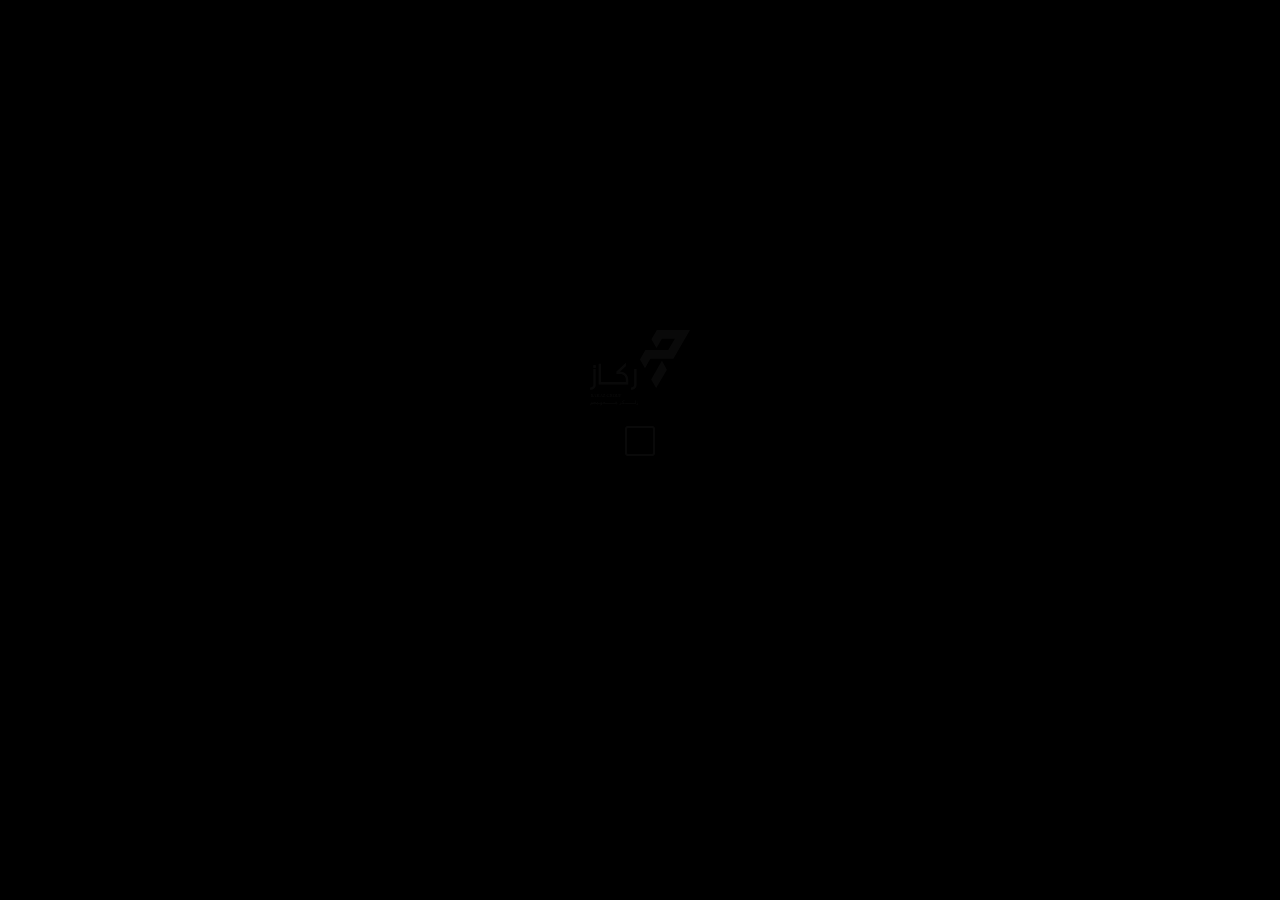
==== index.html @ b6ea2679 "initial commit" ====
<!DOCTYPE html>
<!--[if lt IE 7]>      <html class="no-js lt-ie9 lt-ie8 lt-ie7" lang=""> <![endif]-->
<!--[if IE 7]>         <html class="no-js lt-ie9 lt-ie8" lang=""> <![endif]-->
<!--[if IE 8]>         <html class="no-js lt-ie9" lang=""> <![endif]-->
<!--[if gt IE 8]><!--> <html class="no-js" lang="en"> <!--<![endif]-->
<head>
    <meta charset="UTF-8"/>
    <meta name="viewport" content="width=device-width, initial-scale=1">
    <meta name="author" content="Art Sound Group">
	
	<meta http-equiv='cache-control' content='no-cache'>
	<meta http-equiv='expires' content='0'>
	<meta http-equiv='pragma' content='no-cache'>
	
	<!--Title-->
    <title>Rakaz Trading</title>
	
	<!--Seo Tags-->
	<meta name="description" content=" Rakaz Trading Company has been operating since 2018 in Jeddah, its
    considered a historical extension of Hassan Hadi Trading and Contracting
    Company, which was established in 1970 and is classified as a first class
    in the governmental contractors classification agency." />
	<meta name="keywords" content="Rakaz Trading"/>
	<meta name="robots" content=""> 

	<!--Favicon-->
	<link rel="shortcut icon" href="img/logo/favicon.png" type="image/x-icon">
	
	<!-- Apple Icon -->
    <link rel="apple-touch-icon" href="img/apple-touch-icon.png">
		
	<!--Fonts-->
	<link href="https://fonts.googleapis.com/css?family=Poppins" rel="stylesheet">
	<link rel="stylesheet" href="https://cdnjs.cloudflare.com/ajax/libs/font-awesome/5.15.1/css/all.min.css" />
	
	<!--General Style-->
	<link rel="stylesheet" href="bootstrap/css/bootstrap.css" type="text/css">
    <link rel="stylesheet" href="css/magnific-popup.css" type="text/css">
    <link rel="stylesheet" href="css/trackpad-scroll-emulator.css" type="text/css">
    <link rel="stylesheet" href="css/style.css" type="text/css">
	<link rel="stylesheet" href="css/vegas.min.css" type="text/css">
	<link rel="stylesheet" href="css/mailform.css" type="text/css">
	
	<!--Color Style-->
	<link rel="stylesheet" href="css/colors/blue.css" type="text/css">
	
</head>

<body>

<!-- Loading -->
	<div id="preload">
		<div id="preload-content">
			<div class="preload-spinner">
			<div class="loading-logo-wraper">
			<img src="rakaz-logo-white.svg" alt="Rakaz Logo">
			</div>
				<div class="tp-loader spinner"></div>
			</div>
		</div>
	</div>

<!-- Content -->	
<div id="outer-wrapper" class="animate translate-z-in">
    <div id="inner-wrapper">
        <div id="table-wrapper">
            <div class="container center">
                <div id="row-content">
                    <div id="content-wrapper">
                        <div id="content" class="animate animation-time-2s ">
						  <!-- Logo -->
						  <header><img src="rakaz-logo-white.svg" style="" class="animate fade-in animation-time-1s" alt="Rakaz Logo"></header>
                            <h1 class="animate fade-in animation-time-1s">Leave your project on us</h1>
							<p class="animate fade-in animation-time-1s p-w-r">Rakaz Trading Company has been operating since 2018 in Jeddah, its
                                considered a historical extension of Hassan Hadi Trading and Contracting
                                Company, which was established in ...</p>	

                            <!-- <a href="#modal-subscribe" class="button bordered animate margin-10" data-toggle="modal" data-target="#modal-subscribe"><span>Subscribe  &nbsp;<i class="fa fa-paper-plane" aria-hidden="true"> </i> </span></a>							
							--><a href="#about-us" class="button open-side-panel animate fade-in animation-time-1s" style="margin-top: 15px;"><span>READ MORE</span></a>
                        	
						</div>
                        <div class="row animate fade-in animation-time-1s main-row">
                            <div class="col-md-3 col-sm-6">
                                <a href="https://brund.run" target="blank_">
                                    <img src="/img/logo/brund_logo_colored.png" class="logo_"/>
                                </a> 
                            </div>
                            <div class="col-md-3 col-sm-6">
                                <a href="http://richieidd.com/" target="blank_">
                                    <img src="/img/logo/richieIDD_Logo_colored.png" class="logo_"/>
                                </a>
                                
                            </div>
                            <div class="col-md-3 col-sm-6">
                                <a href="http://meuble-elchark.com/" target="blank_">
                                    <img src="/img/logo/mec_Logo_colored.png" class="logo_"/>
                                </a>
                                
                            </div>
                            <div class="col-md-3 col-sm-6">
                                <a href="https://mystery-consult.com" target="blank_">
                                    <img src="/img/logo/msm_logo_colored.png" class="logo_"/>
                                </a>
                            </div>
                        </div>
                    </div>
                </div>
                <div id="row-footer">
                    <footer>
						<!-- Social Icons -->
                        <div class="social">
                            <a href="mailto:info@rakaztrading.com"><span class="fade-in" title="Email"><i class="fas fa-envelope"></i></span></a>
							<a href="https://wa.me/966545488488"><span class="fade-in" title="Facebook"><i class="fab fa-whatsapp"></i></span></a>
                            <a href="tel:+966 545 488 488"><span class="fade-in" title="Twitter"><i class="fas fa-mobile"></i></span></a>
                        </div>
                    </footer>
                </div>
            </div>
        </div>

		<!-- Background -->
        <div class="background-wrapper overlay ">
             <div class="bg-transfer opacity-50"></div>
			 <canvas id="star" class="star layer"></canvas>
        </div>
    </div>
</div>
<!-- Subscribe -->
<div class="modal fade" id="modal-subscribe">
    <div class="modal-dialog">
        <div class="modal-content">
            <div class="modal-header">
                <button type="button" class="close" data-dismiss="modal" aria-label="Close"><span aria-hidden="true">&times;</span></button>
                <h2 id="modal-subscribe-label">Subscribe</h2>
				<p>
				Enter your email address to get notified when site is ready
                </p>
            </div>
            <div class="modal-body">
                <div class="contactForm">
					<form action="bat/subscribe.php" method="post" class="mailform row">
						<fieldset>
							<div class="cf_response"></div>
	
							<div class="col-md-8 col-sm-8">
								<label> 
									<input type="text" name="email" id="cf_email" placeholder="Your E-mail" value="" tabindex="1" required> 
								</label>
							</div> 
			
							<div class="col-md-4 col-sm-4 text-center">
								<button class="button rounded" type="submit">Subscribe</button>
							</div>
							
							<!-- ReCaptcha Code -->

							<!-- End ReCaptcha -->
						</fieldset>
					</form>
				</div>
            </div>
        </div>
    </div>
</div>

<!--Side Panel About-->
<div class="side-panel" id="about-us">
    <div class="close-panel right"><i class="fa fa-times"></i></div>
    <div class="wrapper">
        <div class="tse-scrollable">
            <div class="tse-content">
                <div class="wrapper">
                    <div class="container">
                         <section>
						<!--About Us Section-->
						<h2>About Us</h2>
                            <p class="text">
                                Rakaz Trading Company has been operating since 2018 in Jeddah, its
                                considered a historical extension of Hassan Hadi Trading and Contracting
                                Company, which was established in 1970 and is classified as a first class
                                in the governmental contractors classification agency.<br><br>
                                The largest expansion of the company's business was in 2019 in the arab
                                world ( Riyadh - Jazan - Dubai - Cairo ). Where the company went to provide advisory and executive services in the field of management and operation based on two sectors the operating system and accelerate the
                                growth of brands through management and development.
                            </p>
                        </section>

                        <!-- Companies & Teams -->
						<section>
                            <h2>Companies & Teams</h2>
						</section>
						<section>
                            <div class="row">
							
                                <div class="col-md-6 col-sm-6">
                                    <div class="person">
                                        <div class="image"><div class="bg-transfer"><img src="/img/logo/brund_logo_colored.png" alt="" ></div></div>
										<figure><a href="https://drive.google.com/uc?export=download&id=1qbI9V0j1O1ArYu_M4ldSqhBDMSiEIfKb" class="icons_"><i class="fas fa-file-download"></i> Download </a></figure>
                                        <figure><a href="https://brund.run" class="icons_"><i class="fas fa-external-link-alt"></i> Visit Brund</a></figure>
                                    </div>
									
                                </div>

                                <div class="col-md-6 col-sm-6">
                                    <div class="person">
                                        <div class="image"><div class="bg-transfer"><img src="/img/logo/richieIDD_Logo_colored.png" alt=""></div></div>
										<figure><a href="https://drive.google.com/uc?export=download&id=1_WD1J9jH9eActYckG-bXJveqZ4iClBFY" class="icons_"><i class="fas fa-file-download"></i> Download </a></figure>
                                        <figure><a href="http://richieidd.com/" class="icons_"><i class="fas fa-external-link-alt"></i> Visit Richie IDD</a></figure>
                                    </div>
									
                                </div>

                                <div class="col-md-6 col-sm-6">
                                    <div class="person">
                                        <div class="image"><div class="bg-transfer"><img src="/img/logo/mec_Logo_colored.png" alt=""></div></div>
										<figure><a href="https://drive.google.com/uc?export=download&id=1Wp68BDsSdRtWx6PfL4hNJGiotBnNcMwJ" class="icons_"><i class="fas fa-file-download"></i> Download </a></figure>
                                        <figure><a href="https://drive.google.com/file/d/1Wp68BDsSdRtWx6PfL4hNJGiotBnNcMwJ/view?usp=sharing" class="icons_"><i class="fas fa-external-link-alt"></i> Visit Meuble El Chark</a></figure>
                                    </div>
									
                                </div>
                                
                                <div class="col-md-6 col-sm-6">
                                    <div class="person">
                                        <div class="image"><div class="bg-transfer"><img src="/img/logo/msm_logo_colored.png" alt=""></div></div>
										<figure><a href="https://drive.google.com/uc?export=download&id=1mTZYVOaCWDkhYRVmIGL41OcS_pBam0CV" class="icons_"><i class="fas fa-file-download"></i> Download </a></figure>
                                        <figure><a href="https://mystery-consult.com" class="icons_"><i class="fas fa-external-link-alt"></i> Visit Mystery</a></figure>
                                    </div>
									
                                </div>
                            </div>
                        </section>

						<!--Portfolio Section-->
						<section style="text-align: center;">
						    <span>Copyright © 2020 rakaztrading.com</span>
                        </section>
                    </div>
                </div>
            </div>
        </div>
    </div>
</div>


<div class="backdrop"></div>

<!--Java Scripts-->
<script type="text/javascript" src="js/jquery-2.2.4.min.js"></script>
<script type="text/javascript" src="bootstrap/js/bootstrap.min.js"></script>
<script type="text/javascript" src="js/jquery.plugin.min.js"></script>
<script type="text/javascript" src="js/custom.js"></script>
<script type="text/javascript" src="js/star.js"></script>

	
</body>
</html>
---- css/trackpad-scroll-emulator.css ----
/**
 * TrackpadScrollEmulator
 * Author: Jonathan Nicol @f6design
 * https://github.com/jnicol/trackpad-scroll-emulator
 */
 
 .tse-scrollable {
  position: relative;
  width: 200px; /* Default value. Overwite this if you want. */
  height: 300px; /* Default value. Overwite this if you want. */
  overflow: hidden;
  }
  .tse-scrollable .tse-scroll-content {
    overflow: hidden;
    overflow-y: scroll;
    }
    /* No longer using ::scrollbar too, since it breaks Chrome 25 */
    .tse-scrollable .tse-scroll-content::-webkit-scrollbar {
      width: 0;
      height: 0;
      }
.tse-scrollbar {
  z-index: 99;
  position: absolute;
  top: 0;
  right: 0;
  bottom: 0;
  width: 11px;
  }
  .tse-scrollbar .drag-handle {
    position: absolute;
    right: 2px;
    -webkit-border-radius: 7px;
    -moz-border-radius: 7px;
    border-radius: 7px;
    min-height: 10px;
    width: 7px;
    opacity: 0;
    -webkit-transition: opacity 0.2s linear;
    -moz-transition: opacity 0.2s linear;
    -o-transition: opacity 0.2s linear;
    -ms-transition: opacity 0.2s linear;
    transition: opacity 0.2s linear;
    background: #6c6e71;
    -webkit-background-clip: padding-box;
    -moz-background-clip: padding;
    }
  .tse-scrollbar:hover .drag-handle {
    /* When hovered, remove all transitions from drag handle */
    opacity: 0.7;
    -webkit-transition: opacity 0 linear;
    -moz-transition: opacity 0 linear;
    -o-transition: opacity 0 linear;
    -ms-transition: opacity 0 linear;
    transition: opacity 0 linear;
    }
    .tse-scrollbar .drag-handle.visible {
      opacity: 0.7;
      }
/* Used when testing the scrollbar width */
/* No longer using ::scrollbar too, since it breaks Chrome 25 */
.scrollbar-width-tester::-webkit-scrollbar {
  width: 0;
  height: 0;
}
/* Horizontal scroller */
.tse-scrollable.horizontal .tse-scroll-content {
  overflow-x: scroll;
  overflow-y: hidden;
  }
  .tse-scrollable.horizontal .tse-scroll-content::-webkit-scrollbar,
  .tse-scrollable.horizontal .tse-scroll-content::scrollbar {
    width: auto;
    height: 0;
    }
.tse-scrollable.horizontal .tse-scrollbar {
  top: auto;
  left: 0;
  width: auto;
  height: 11px;
  }
  .tse-scrollable.horizontal .tse-scrollbar .drag-handle {
    right: auto;
    top: 2px;
    height: 7px;
    min-height: 0;
    min-width: 10px;
    width: auto;
    }
---- css/style.css ----
/* 1. Elements */
body, html {
  height: 100%;
  font-family: 'Poppins', sans-serif;
  font-size: 13px;
  overflow: hidden;
  position: relative;
  color: #fff;
  background-color: #16181E;
}

a {
  -moz-transition: 0.5s ease;
  -webkit-transition: 0.5s ease;
  transition: 0.5s ease;
  outline: none !important;
  color: #fff;
}
a:hover, a:focus, a:active {
  color: #fff;
  text-decoration: none;
}
a.icon i {
  margin-right: 6px;
  margin-left: 6px;
}

h1 {
  font-size: 50px;
  font-weight: 700;
}

h2 {
  font-size: 36px;
  font-weight: 700;
  text-transform: uppercase;
  margin-bottom: 20px;
}

h3 {
  margin-bottom: 25px;
  margin-top: 10px;
}

h4 {
  font-size: 16px;
}

p {
  opacity: 0.8;
  line-height: 20px;
}

img {
  max-width: 100%;
}

/* 2. Preload */
#preload {
	background: #000;
	height: 100%;
	left: 0;
	position: fixed;
	top: 0;	
	width: 100%;
	z-index: 998;
}

#preload-content {
	height: 100px;
	left: 50%;
	margin-left: -50px;
	margin-top: -50px;
	position: absolute;
	top: 40%;
	width: 100px;
	z-index: 999;
}

.preload-spinner {
	margin: 0 auto 14px;
	text-align: center;
}

.loading-logo-wraper
{
	width:100px;
	margin:0 auto;
	margin-bottom:20px;
	margin-top:20px
}

.loading-logo-wraper img
{
	width:100%
}

.tp-loader
{
	z-index:10000;
	position:relative
}

.tp-loader.spinner
{
	width:30px;
	height:30px;
	margin:0 auto;
	margin-bottom:10px;
	border:2px solid #fff;
	box-shadow:0 0 20px 0 rgba(0,0,0,.15);
	-webkit-box-shadow:0 0 20px 0 rgba(0,0,0,.15);
	-webkit-animation:tp-rotateplane .8s infinite ease-in-out;
	animation:tp-rotateplane .8s infinite ease-in-out;
	border-radius:3px;-moz-border-radius:3px;
	-webkit-border-radius:3px
}

@-webkit-keyframes tp-rotateplane
{
50%
{
	-webkit-transform:rotate(180deg)
}

100%
{
	-webkit-transform:rotate(180deg)
}
}

@keyframes tp-rotateplane
{
0%
{
transform:rotate(0deg);
	-webkit-transform:rotate(0deg)
}

50%
{
	transform:rotate(180.1deg);
	-webkit-transform:rotate(180.1deg)
}

100%
{
	transform:rotate(180.1deg);
	-webkit-transform:rotate(180.1deg)
}
}


/* 3. Structure */
.background-wrapper {
  position: absolute;
  top: 0;
  left: 0;
  width: 100%;
  height: 100%;
  z-index: 0;
  overflow: hidden;
}
.background-wrapper img {
  width: 100%;
  height: auto;
  z-index: -1;
}
.background-wrapper .map {
  height: 100%;
}
.background-wrapper .background-color {
  position: absolute;
  top: 0;
  left: 0;
  width: 100%;
  height: 100%;
  z-index: -2;
}
.background-wrapper .background-color.background-color-#fff {
  background-color: #fff;
}
.background-wrapper .background-color.background-color-black {
  background-color: black;
}

.bg-transfer {
  background-size: cover;
  background-position: center center;
  position: absolute;
  top: 0;
  left: 0;
  height: 100%;
  overflow: hidden;
  z-index: -1;
  width: 100%;
}
.bg-transfer img {
  display: none !important;
}
.bg-transfer.bg-fixed {
  background-attachment: fixed;
  background-size: 100%;
  background-position: top center;
}

.center {
  text-align: center;
}

.note {
  opacity: 0.4;
  font-size: 12px;
  margin: 8px 0;
}

.shadow {
  -moz-box-shadow: 0px 1px 10px rgba(0, 0, 0, 0.07);
  -webkit-box-shadow: 0px 1px 10px rgba(0, 0, 0, 0.07);
  box-shadow: 0px 1px 10px rgba(0, 0, 0, 0.07);
}

.opacity-90 {
  opacity: 0.9;
}

.opacity-80 {
  opacity: 0.8;
}

.opacity-70 {
  opacity: 0.7;
}

.opacity-60 {
  opacity: 0.6;
}

.opacity-50 {
  opacity: 0.5;
}

.opacity-40 {
  opacity: 0.4;
}

.opacity-30 {
  opacity: 0.3;
}

.opacity-20 {
  opacity: 0.2;
}

.opacity-19 {
  opacity: 0.19;
}

.opacity-18 {
  opacity: 0.18;
}

.opacity-17 {
  opacity: 0.17;
}

.opacity-16 {
  opacity: 0.16;
}

.opacity-15 {
  opacity: 0.15;
}

.opacity-14 {
  opacity: 0.14;
}

.opacity-13 {
  opacity: 0.13;
}

.opacity-12 {
  opacity: 0.12;
}

.opacity-11 {
  opacity: 0.11;
}

.opacity-10 {
  opacity: 0.1;
}

.opacity-9 {
  opacity: 0.09;
}

.opacity-8 {
  opacity: 0.08;
}

.opacity-7 {
  opacity: 0.07;
}

.opacity-6 {
  opacity: 0.06;
}

.opacity-5 {
  opacity: 0.05;
}

.opacity-4 {
  opacity: 0.04;
}

.opacity-3 {
  opacity: 0.03;
}

.opacity-2 {
  opacity: 0.02;
}

.opacity-1 {
  opacity: 0.01;
}

.opacity-0 {
  opacity: 0;
}

.text-align-left {
  text-align: left;
}

.text-align-right {
  text-align: right;
}

.underline {
  text-decoration: underline;
}

.width-10 {
  width: 10%;
}

.width-20 {
  width: 20%;
}

.width-25 {
  width: 25%;
}

.width-30 {
  width: 30%;
}

.width-33 {
  width: 33%;
}

.width-40 {
  width: 40%;
}

.width-50 {
  width: 50%;
}

.width-60 {
  width: 60%;
}

.width-70 {
  width: 70%;
}

.width-80 {
  width: 80%;
}

.width-90 {
  width: 90%;
}

.width-100 {
  width: 100%;
}

.height-10 {
  height: 10%;
}

.height-20 {
  height: 20%;
}

.height-30 {
  height: 30%;
}

.height-40 {
  height: 40%;
}

.height-50 {
  height: 50%;
}

.height-60 {
  height: 60%;
}

.height-70 {
  height: 70%;
}

.height-80 {
  height: 80%;
}

.height-90 {
  height: 90%;
}

.height-100 {
  height: 100%;
}

.height-200px {
  height: 200px !important;
}

.height-250px {
  height: 250px !important;
}

.height-300px {
  height: 300px !important;
}

.height-350px {
  height: 350px !important;
}

.height-400px {
  height: 400px !important;
}

.height-450px {
  height: 450px !important;
}

.height-500px {
  height: 500px !important;
}

.height-550px {
  height: 550px !important;
}

.height-600px {
  height: 600px !important;
}

.height-650px {
  height: 650px !important;
}

.height-700px {
  height: 700px !important;
}

.height-750px {
  height: 750px !important;
}

.height-800px {
  height: 800px !important;
}

.height-850px {
  height: 850px !important;
}

.height-900px {
  height: 900px !important;
}

.height-950px {
  height: 950px !important;
}

.height-1000px {
  height: 1000px !important;
}

.space {
  height: 60px;
}

.margin-10 {
  margin: 10px;
} 

.vertical-aligned-wrapper {
  display: table;
  height: 100%;
}
.vertical-aligned-wrapper .vertical-aligned-element {
  display: table-cell;
  vertical-align: middle;
  float: none;
}
.vertical-aligned-wrapper .vertical-aligned-element.top {
  vertical-align: top;
}
.vertical-aligned-wrapper .vertical-aligned-element.bottom {
  vertical-align: bottom;
}

/* 4. General styles */
body {
  -moz-perspective: 1000px;
  -webkit-perspective: 1000px;
  perspective: 1000px;
}
body.show-panel .side-panel-wrapper {
  -moz-transform: translateX(0px);
  -ms-transform: translateX(0px);
  -webkit-transform: translateX(0px);
  transform: translateX(0px);
}

body.show-panel .backdrop {
  opacity: 0.4;
  pointer-events: auto;
}

body.nav-button-only.show-nav #outer-wrapper #inner-wrapper #table-wrapper #row-content #navigation-wrapper .navigation nav {
  visibility: visible;
  opacity: 1;
  -moz-transform: translateY(0px);
  -ms-transform: translateY(0px);
  -webkit-transform: translateY(0px);
  transform: translateY(0px);
}
body.nav-button-only .nav-button {
  visibility: visible;
}
body.nav-button-only #outer-wrapper #inner-wrapper #table-wrapper #row-content #navigation-wrapper .navigation nav {
  visibility: hidden;
  opacity: 0;
  -moz-transform: translateY(10px);
  -ms-transform: translateY(10px);
  -webkit-transform: translateY(10px);
  transform: translateY(10px);
  vertical-align: top;
  top: 40px;
  right: 80px;
}
body.nav-button-only #outer-wrapper #inner-wrapper #table-wrapper #row-content #navigation-wrapper {
  width: 0;
  height: 0;
  padding: inheirt;
}

.backdrop {
  opacity: 0;
  -moz-transition: 0.5s ease;
  -webkit-transition: 0.5s ease;
  transition: 0.5s ease;
  pointer-events: none;
  background-color: black;
  height: 100%;
  width: 100%;
  position: absolute;
  top: 0;
  left: 0;
  z-index: 98;
}

.count-down {
  margin-bottom: 30px;
}
.count-down .countdown-row {
  width: 100%;
}
.count-down .countdown-row.countdown-show4 .countdown-section {
  width: 15%;
}
.count-down .countdown-row.countdown-show3 .countdown-section {
  width: 33%;
}
.count-down .countdown-row.countdown-show2 .countdown-section {
  width: 50%;
}
.count-down .countdown-row.countdown-show1 .countdown-section {
  width: 100%;
}
.count-down .countdown-row .countdown-section {
  display: inline-block;
  position: relative;
}
.count-down .countdown-row .countdown-section:first-child:after {
  display: none;
}
.count-down .countdown-row .countdown-section:after {
  opacity: 0.5;
  -moz-border-radius: 50%;
  -webkit-border-radius: 50%;
  border-radius: 50%;
  -moz-transform: translateY(10px);
  -ms-transform: translateY(10px);
  -webkit-transform: translateY(10px);
  transform: translateY(10px);
  background-color: #fff;
  height: 20px;
  width: 20px;
  content: "";
  position: absolute;
  top: 0;
  bottom: 0;
  margin-top: 40px;
  left: 0px;
}
.count-down .countdown-row .countdown-amount {
  font-size: 80px;
  font-weight: bold;
  margin-bottom: -20px;
  display: block;
  position: relative;
}
.count-down .countdown-row .countdown-period {
  opacity: 0.8;
  font-size: 14px;
  padding-top: 30px;
}
.count-down.small {
  margin-bottom: 20px;
}
.count-down.small .countdown-row {
  width: auto;
}
.count-down.small .countdown-row.countdown-show4 .countdown-section {
  width: auto;
}
.count-down.small .countdown-row.countdown-show3 .countdown-section {
  width: auto;
}
.count-down.small .countdown-row.countdown-show2 .countdown-section {
  width: auto;
}
.count-down.small .countdown-row.countdown-show1 .countdown-section {
  width: auto;
}
.count-down.small .countdown-amount {
  font-size: 28px;
  margin-bottom: 0;
   padding: 0px 30px 0px 30px;
}
.count-down.small .countdown-section:after {
  -moz-transform: translateY(-5px);
  -ms-transform: translateY(-5px);
  -webkit-transform: translateY(-5px);
  transform: translateY(-5px);
  height: 5px;
  width: 5px;
  left: 0px;
}

.divider {
  width: 50px;
  height: 3px;
  margin-top: 20px;
  margin-bottom: 20px;
  background-color: #fff;
}

.center > .divider {
  display: inline-block;
}

.content-wrapper {
  position: absolute;
  width: 100%;
  height: 100%;
  z-index: 1;
  display: table;
  padding: 50px;
}
.content-wrapper > header, .content-wrapper > footer, .content-wrapper > .content {
  display: table-row;
  height: 1px;
  -moz-perspective: 1000px;
  -webkit-perspective: 1000px;
  perspective: 1000px;
}
.content-wrapper .content {
  height: 100%;
}
.content-wrapper .content > .wrapper {
  display: table-cell;
  vertical-align: middle;
}

.has-vignette:before {
  -moz-box-shadow: inset 0px 0px 300px rgba(0, 0, 0, 0.6);
  -webkit-box-shadow: inset 0px 0px 300px rgba(0, 0, 0, 0.6);
  box-shadow: inset 0px 0px 300px rgba(0, 0, 0, 0.6);
  position: absolute;
  top: 0;
  left: 0;
  /*background-image: url("../img/vignette.png");*/
  content: "";
  width: 100%;
  height: 100%;
}
.overlay:before {
  position: absolute;
  top: 0;
  left: 0;
  background: url("../img/overlay.png");
  content: "";
  width: 100%;
  height: 100%;
  
}

.map {
  width: 100%;
}
.map a[href^="http://maps.google.com/maps"] {
  display: none !important;
}
.map a[href^="https://maps.google.com/maps"] {
  display: none !important;
}
.map .gmnoprint a, .map .gmnoprint span, .map .gm-style-cc {
  display: none;
}

.modal {
  text-align: center;
}

@media screen and (min-width: 768px) {
  .modal:before {
    display: inline-block;
    vertical-align: middle;
    content: " ";
    height: 100%;
  }
}
.modal-dialog {
  display: inline-block;
  vertical-align: middle;
}

.modal.fade .modal-dialog {
  -moz-transform: translateZ(0) scale(0.98);
  -ms-transform: translateZ(0) scale(0.98);
  -webkit-transform: translateZ(0) scale(0.98);
  transform: translateZ(0) scale(0.98);
  max-width: 800px;
}
.modal.fade.in .modal-dialog {
  -moz-transform: translateZ(0) scale(1);
  -ms-transform: translateZ(0) scale(1);
  -webkit-transform: translateZ(0) scale(1);
  transform: translateZ(0) scale(1);
}
.modal .modal-content {
  -moz-box-shadow: none;
  -webkit-box-shadow: none;
  box-shadow: none;
  -moz-border-radius: 0;
  -webkit-border-radius: 0;
  border-radius: 0;
  border: none;
  background-color: transparent;
  padding: 60px;
}
.modal .modal-content:before {
  opacity: 1;
  background: rgba(22, 24, 30, 0.8);
  border: solid 1px rgba(255,255,255,1);
  box-shadow: 0 5px 50px #000;
  width: calc(100% + 10px);
  height: 100%;
  position: absolute;
  top: 0;
  left: -10px;
  content: "";
  z-index: -1;
}
.modal .modal-header, .modal .modal-body, .modal .modal-footer {
  padding: 0;
  border: none;
}
.modal .modal-body section:last-child {
  margin-bottom: 0;
}
.modal .close {
  text-shadow: none;
  color: #fff;
}
.modal #map-contact {
  height: 150px;
}

#outer-wrapper {
  -moz-transition: 1s;
  -webkit-transition: 1s;
  transition: 1s;
  height: 100%;
  position: relative;
  -moz-box-shadow: 0 0 50px rgba(0, 0, 0, 0.4);
  -webkit-box-shadow: 0 0 50px rgba(0, 0, 0, 0.4);
  box-shadow: 0 0 50px rgba(0, 0, 0, 0.4);
}
@media (-webkit-min-device-pixel-ratio: 0) {
  #outer-wrapper {
    -webkit-filter: blur(0);
  }
}
#outer-wrapper #inner-wrapper {
  position: relative;
  height: 100%;
  overflow: hidden;
}
#outer-wrapper #inner-wrapper #table-wrapper {
  position: absolute;
  display: table;
  width: 100%;
  height: 100%;
  padding: 50px 0;
  z-index: 1;
}
#outer-wrapper #inner-wrapper #table-wrapper .container {
  height: 100%;
  display: table;
}
#outer-wrapper #inner-wrapper #table-wrapper #row-footer {
  bottom: 90px;
  position: relative;
}
#outer-wrapper #inner-wrapper #table-wrapper #row-content {
  display: table;
  height: 100%;
  width: 100%;
}
#outer-wrapper #inner-wrapper #table-wrapper #row-content #navigation-wrapper {
  position: absolute;
  top: 0;
  right: 0;
  width: 250px;
  height: 100%;
  padding: 40px;
  z-index: 1;
}
#outer-wrapper #inner-wrapper #table-wrapper #row-content #navigation-wrapper.animate {
  -moz-transition: 0.5s ease;
  -webkit-transition: 0.5s ease;
  transition: 0.5s ease;
  -moz-transition-duration: 1.5s;
  -webkit-transition-duration: 1.5s;
  transition-duration: 1.5s;
  -moz-transition-timing-function: ease-out;
  -webkit-transition-timing-function: ease-out;
  transition-timing-function: ease-out;
  -moz-transform: translateX(30px);
  -ms-transform: translateX(30px);
  -webkit-transform: translateX(30px);
  transform: translateX(30px);
}
#outer-wrapper #inner-wrapper #table-wrapper #row-content #navigation-wrapper.animate.in {
  -moz-transform: translateX(0);
  -ms-transform: translateX(0);
  -webkit-transform: translateX(0);
  transform: translateX(0);
}

#outer-wrapper #inner-wrapper #table-wrapper #row-content #navigation-wrapper .background-wrapper {
  -moz-transform: rotate(8deg) scale(1.2);
  -ms-transform: rotate(8deg) scale(1.2);
  -webkit-transform: rotate(8deg) scale(1.2);
  transform: rotate(8deg) scale(1.2);
  left: 120px;
  right: inherit;
  width: 500px;
}
#outer-wrapper #inner-wrapper #table-wrapper #row-content #content-wrapper {
  display: table-cell;
  vertical-align: middle;
  -moz-perspective: 1000px;
  -webkit-perspective: 1000px;
  perspective: 1000px;
}
#outer-wrapper #inner-wrapper #table-wrapper #row-content form {
  margin-bottom: 20px;
}
#outer-wrapper #inner-wrapper > .background-wrapper.zoom-animation .bg-transfer {
  -webkit-animation-delay: 0s;
  -webkit-animation-duration: 180s;
  -webkit-animation-name: scaleout-scalein;
  -webkit-animation-fill-mode: none;
  /* this prevents the animation from restarting! */
  -webkit-animation-iteration-count: infinite;
  -moz-animation-delay: 0s;
  -moz-animation-duration: 180s;
  -moz-animation-name: scaleout-scalein;
  -moz-animation-fill-mode: none;
  /* this prevents the animation from restarting! */
  -moz-animation-iteration-count: infinite;
  -o-animation-delay: 0s;
  -o-animation-duration: 180s;
  -o-animation-name: scaleout-scalein;
  -o-animation-fill-mode: none;
  /* this prevents the animation from restarting! */
  -o-animation-iteration-count: infinite;
  animation-delay: 0s;
  animation-duration: 180s;
  animation-name: scaleout-scalein;
  animation-fill-mode: none;
  /* this prevents the animation from restarting! */
  -animation-iteration-count: infinite;
}
#outer-wrapper #inner-wrapper > .background-wrapper #triangles {
  z-index: -1;
  position: relative;
}

.slider {
  position: absolute;
  top: 0;
  left: 0;
  width: 100%;
  height: 100%;
  z-index: -1;
}

.background-wrapper {
  background-color: #000;
}

.person {
  text-align: center;
  margin-bottom: 20px;
  position: relative;
}
.person.has-divider:after {
  opacity: 0.5;
  width: 2px;
  height: 100%;
  background-color: #fff;
  position: absolute;
  right: -10px;
  top: 0;
  bottom: 0;
  margin: auto;
  content: "";
}
.person .image {
  overflow: hidden;
  width: 170px;
  height: 170px;
  display: inline-block;
}
.person figure {
  opacity: 0.7;
}

.side-panel h3, .modal h3 {
  font-size: 18px;
  font-weight: bold;
}

.side-panel {
  -moz-transition: 0.6s;
  -webkit-transition: 0.6s;
  transition: 0.6s;
  -moz-transform: translateX(960px);
  -ms-transform: translateX(960px);
  -webkit-transform: translateX(960px);
  transform: translateX(960px);
  position: absolute;
  right: 0;
  top: 0;
  width: 700px;
  height: 100%;
  z-index: 99;
}
.side-panel:before {
  opacity: 1;
  position: absolute;
  width: 100%;
  height: 100%;
  background-color: #16181E;
  content: "";
  z-index: -1;
}
.side-panel.show-it {
  -moz-transform: translateX(0px);
  -ms-transform: translateX(0px);
  -webkit-transform: translateX(0px);
  transform: translateX(0px);
}
.side-panel .close-panel {
  opacity: 1;
  -moz-box-shadow: 1px 1px 8px rgba(0, 0, 0, 0.07);
  -webkit-box-shadow: 1px 1px 8px rgba(0, 0, 0, 0.07);
  box-shadow: 1px 1px 8px rgba(0, 0, 0, 0.07);
  -moz-border-radius: 100%;
  -webkit-border-radius: 100%;
  border-radius: 100%;
  -moz-transition: 0.5s ease;
  -webkit-transition: 0.5s ease;
  transition: 0.5s ease;
  height: 40px;
  width: 40px;
  background-color: transparent;
  border: 2px solid rgba(255, 255, 255, 0.5);
  position: absolute;
  top: 10px;
  left: 20px;
  text-align: center;
  line-height: 40px;
  z-index: 1;
}
.side-panel .close-panel:hover {
  
  cursor: pointer;
  border: 2px solid #fff;
}
.side-panel .close-panel:hover i {
  color: #fff;
}
.side-panel .close-panel i {
  -moz-transition: 0.5s ease;
  -webkit-transition: 0.5s ease;
  transition: 0.5s ease;
  font-size: 14px;
  color: #fff;
}

.modal .close-panel {
  opacity: 1;
  -moz-box-shadow: 1px 1px 8px rgba(0, 0, 0, 0.07);
  -webkit-box-shadow: 1px 1px 8px rgba(0, 0, 0, 0.07);
  box-shadow: 1px 1px 8px rgba(0, 0, 0, 0.07);
  -moz-border-radius: 100%;
  -webkit-border-radius: 100%;
  border-radius: 100%;
  -moz-transition: 0.5s ease;
  -webkit-transition: 0.5s ease;
  transition: 0.5s ease;
  height: 40px;
  width: 40px;
  background-color: transparent;
  border: 2px solid rgba(255, 255, 255, 0.5);
  position: absolute;
  top: 10px;
  left: 350px;
  text-align: center;
  line-height: 38px;
  z-index: 1;
}
.modal .close-panel:hover {
  cursor: pointer;
  border: 2px solid #fff;
}
.modal .close-panel:hover i {
  color: #fff;
}
.modal .close-panel i {
  -moz-transition: 0.5s ease;
  -webkit-transition: 0.5s ease;
  transition: 0.5s ease;
  font-size: 14px;
  color: #fff;
}
.side-panel > .wrapper {
  padding-left: 20px;
  padding-right: 50px;
  padding-top: 50px;
  padding-bottom: 50px;
  height: 100%;
}
.side-panel .carousel {
  height: 350px;
}
.side-panel .carousel .image {
  width: 100%;
  height: 350px;
  overflow: hidden;
}
.side-panel .container {
  width: 100%;
}
.side-panel .gallery .gallery-item {
  -moz-perspective: 1000px;
  -webkit-perspective: 1000px;
  perspective: 1000px;
  display: block;
  height: 170px;
  margin-bottom: 30px;
}
.side-panel .gallery .gallery-item:hover .description {
  opacity: 1;
  -moz-transform: translateZ(0px);
  -ms-transform: translateZ(0px);
  -webkit-transform: translateZ(0px);
  transform: translateZ(0px);
}
.side-panel .gallery .gallery-item:hover .image .bg-transfer {
  opacity: 1;
}
.side-panel .gallery .gallery-item .description {
  opacity: 0;
  -moz-transition: 0.5s ease;
  -webkit-transition: 0.5s ease;
  transition: 0.5s ease;
  -moz-transform: translateZ(-100px);
  -ms-transform: translateZ(-100px);
  -webkit-transform: translateZ(-100px);
  transform: translateZ(-100px);
  position: absolute;
  top: 0;
  left: 0;
  display: table;
  width: 100%;
  height: 100%;
  padding: 20px;
  z-index: 1;
  background-color: rgba(0, 0, 0,0.5);
}
.side-panel .gallery .gallery-item .description > figure {
  display: table-cell;
  vertical-align: middle;
  font-size: 12px;
  text-align: center;
}
.side-panel .gallery .gallery-item .description > figure .meta strong {
  margin-right: 5px;
}
.side-panel .gallery .gallery-item .description h4 {
  font-size: 12px;
  font-weight: 900;
  text-transform: uppercase;
}
.side-panel .gallery .gallery-item .description i {
  font-size: 50px;
}
.side-panel .gallery .image {
  -moz-perspective: 1000px;
  -webkit-perspective: 1000px;
  perspective: 1000px;
  width: 100%;
  height: 100%;
}
.side-panel .gallery .image .bg-transfer {
  -moz-transition: 0.5s ease;
  -webkit-transition: 0.5s ease;
  transition: 0.5s ease;
  opacity: 1;
  -moz-transform: translateZ(0);
  -ms-transform: translateZ(0);
  -webkit-transform: translateZ(0);
  transform: translateZ(0);
}
.side-panel .tse-scrollable {
  width: 100%;
  height: 100%;
  background-color: transparent;
}
.side-panel .tse-scrollable .tse-scrollbar .drag-handle {
  opacity: 0.4;
  width: 4px;
}
.side-panel .wrapper {
  padding-right: 20px;
}
.side-panel #map-contact {
  height: 200px;
}

.side-panel-wrapper {
  -moz-transition: 0.6s;
  -webkit-transition: 0.6s;
  transition: 0.6s;
  -moz-transform: translateX(860px);
  -ms-transform: translateX(860px);
  -webkit-transform: translateX(860px);
  transform: translateX(860px);
  position: absolute;
  right: 0;
  top: 0;
  width: 800px;
  height: 100%;
  z-index: 99;
}
.side-panel-wrapper .side-panel {
  -moz-transition: 0.6s;
  -webkit-transition: 0.6s;
  transition: 0.6s;
  opacity: 0;
  visibility: hidden;
  z-index: 1;
  position: absolute;
  height: 100%;
  right: 0;
  width: 100%;
  padding-left: 150px;
  padding-right: 50px;
  padding-top: 50px;
  padding-bottom: 50px;
}
.side-panel-wrapper .side-panel.show {
  opacity: 1;
}

.side-panel-wrapper .side-panel h3 {
  font-size: 18px;
  font-weight: bold;
}
.side-panel-wrapper .side-panel .carousel .image {
  width: 100%;
  height: 350px;
}
.side-panel-wrapper .side-panel .gallery .gallery-item {
  -moz-perspective: 1000px;
  -webkit-perspective: 1000px;
  perspective: 1000px;
  display: block;
  height: 170px;
  margin-bottom: 30px;
}
.side-panel-wrapper .side-panel .gallery .gallery-item:hover .description {
  opacity: 1;
  -moz-transform: translateZ(0px);
  -ms-transform: translateZ(0px);
  -webkit-transform: translateZ(0px);
  transform: translateZ(0px);
}
.side-panel-wrapper .side-panel .gallery .gallery-item:hover .image .bg-transfer {
  opacity: 0.2;
  -moz-transform: translateZ(-100px);
  -ms-transform: translateZ(-100px);
  -webkit-transform: translateZ(-100px);
  transform: translateZ(-100px);
}
.side-panel-wrapper .side-panel .gallery .gallery-item .description {
  opacity: 0;
  -moz-transition: 0.5s ease;
  -webkit-transition: 0.5s ease;
  transition: 0.5s ease;
  -moz-transform: translateZ(-100px);
  -ms-transform: translateZ(-100px);
  -webkit-transform: translateZ(-100px);
  transform: translateZ(-100px);
  position: absolute;
  top: 0;
  left: 0;
  display: table;
  width: 100%;
  height: 100%;
  padding: 20px;
  z-index: 1;
}
.side-panel-wrapper .side-panel .gallery .gallery-item .description > figure {
  display: table-cell;
  vertical-align: middle;
  font-size: 12px;
  text-align: center;
}
.side-panel-wrapper .side-panel .gallery .gallery-item .description > figure .meta strong {
  margin-right: 5px;
}
.side-panel-wrapper .side-panel .gallery .gallery-item .description h4 {
  font-size: 12px;
  font-weight: 900;
  text-transform: uppercase;
}
.side-panel-wrapper .side-panel .gallery .image {
  -moz-perspective: 1000px;
  -webkit-perspective: 1000px;
  perspective: 1000px;
  width: 100%;
  height: 100%;
}
.side-panel-wrapper .side-panel .gallery .image .bg-transfer {
  -moz-transition: 0.5s ease;
  -webkit-transition: 0.5s ease;
  transition: 0.5s ease;
  opacity: 1;
  -moz-transform: translateZ(0);
  -ms-transform: translateZ(0);
  -webkit-transform: translateZ(0);
  transform: translateZ(0);
}
.side-panel-wrapper .side-panel .tse-scrollable {
  width: 100%;
  height: 100%;
  background-color: transparent;
}
.side-panel-wrapper .side-panel .tse-scrollable .tse-scrollbar .drag-handle {
  opacity: 0.4;
  width: 4px;
}
.side-panel-wrapper .side-panel .wrapper {
  padding-right: 20px;
}
.side-panel-wrapper .background-wrapper {
  -moz-transform: rotate(8deg) scale(1.2);
  -ms-transform: rotate(8deg) scale(1.2);
  -webkit-transform: rotate(8deg) scale(1.2);
  transform: rotate(8deg) scale(1.2);
  left: 120px;
  right: inherit;
  width: 100%;
}

section {
  margin-bottom: 40px;
  /*display: table; width: 100%;*/
}

.skill {
  position: relative;
  margin-bottom: 40px;
}
.skill h4 {
  font-size: 14px;
  text-align: left;
}
.skill aside {
  opacity: 0.8;
  position: absolute;
  right: 0;
  top: 0;
}
.skill .bar {
  position: relative;
}
.skill .bar .bar-active, .skill .bar .bar-background {
  height: 2px;
  background-color: #fff;
  position: absolute;
  top: 0;
  left: 0;
}
.skill .bar .bar-background {
  opacity: 0.2;
  width: 100%;
}

/* 5. Forms */
input,
textarea {
	background: #6e6e6e;
	background: rgba(255,255,255,0.2);
	border: 1px solid #6e6e6e;
	color: #fff;
	padding: 12px;
}

input:focus,
textarea:focus {
	outline: 0;
}

button,
input[type="submit"] {
	background:rgba(0,0,125,0.0);
	-webkit-transition:	all 0.3s;
	-moz-transition:	all 0.3s;
	transition:			all 0.3s;
}

input[type="submit"]:focus,
input[type="submit"]:hover {
	background: rgba(255,255,255,0.3);
	color: #dadada;
	outline: 0;
}

.form-field {
	position: relative;
}

.form-field label {
	font-size: 14px;
}

.form-field span.error {
	background: #030046;
	background: rgba(255,0,0,0.5);
	border: 1px solid #ff0000;
	color: #f7f7f7;
	font-size: 10px;
	letter-spacing: 1px;
	padding: 6px;
	position: absolute;
	right: 6px;	
	text-transform: uppercase;
	top: -15px;
	z-index: 2;
}

.form-wrap .loading {
	height: 42px;
	margin: 0 auto 28px;
	text-align: center;
}

.form-wrap .success {
	color: #dadada;
	min-height: 42px;
	text-align: center;
}

/* 6. Subscribe */
#subscribe {
	margin: 0 auto;
	max-width: 400px;	
}

#subscribe-form {
	position: relative;
}

#subscribe-form .form-field {
}

#subscribe-form .form-submit {
	height: 42px;
	position: absolute;
	right: 0;
	top: 0;
}

#subscribe_email,
#subscribe_submit {
	display: block;
	height: 42px;
	width: 100%;
}

#subscribe_submit {
	border: 0;
}



/* 7. Buttons */

.button{
  display: inline-block;
  color: #000; 
  border: solid 2px #fff;
  background-color: #fff;
  text-decoration: none; 
  border-radius: 1.1875rem;
  padding: 10px 30px;
  line-height: 1.4rem;
  font-size: 15px;
  min-width: 140px;
  outline: none;
 }

.button:hover, .button:active { 
	border: solid 2px #fff;
	border-radius: 15px; 
	color: #fff;
	background-color: #16181E;
}

.button.bordered {
  background-color: rgba(255, 255, 255, 0.0);
  border: 2px solid #fff;
  color: #fff;
}

.button.bordered:hover, .button.bordered:active, .button.bordered:focus {
  background-color: #fff;
  border: 2px solid #fff;
  color: #000;
}

.social {
	margin-top:50px;
}

.side-panel .social {
	margin-top:20px;
}

.social a
{
	display:inline-block;
	color:#fff;
	margin-right:5px;
	width:35px;
	line-height:35px;
	font-size:20px;
	text-align:center;
	
}
.social a:hover
{
	color: #fff;
}

.social ul {
	list-style: none;
	margin: 0;
	padding: 0;
	text-align: center;
}

.social li {
	display: inline-block;
	margin: 4px;
}
#player-nav {
	position:fixed;
	bottom:17px;
	left:20px;
	text-align:center; 
	z-index: 3;
}

#player-nav li {
	line-height:32px;
	display:inline-block;
	width:30px;
	height:30px;
	-webkit-transition:all 0.4s cubic-bezier(0.77, 0, 0.175, 1);
	transition:all 0.4s cubic-bezier(0.77, 0, 0.175, 1);
	border-radius:3px;
	background:rgba(0,0,0,0.4)
}

#player-nav li:hover {
	background:rgba(0,0,0,0.8)
}
#player-nav li:hover a {
	color:#fff
}

#player-nav li a {
	font-size:15px;
	display:block;
	width:100%;
	height:100%;
	color:rgba(255,255,255,0.5)
}


/* 8. Media */
body::before {
  display: none;
  content: "lg";
}

@media (min-width: 992px) and (max-width: 1199px) {
  body::before {
    content: "md";
  }

  h1 {
    font-size: 50px;
  }

  h2 {
    font-size: 14px;
  }

  #outer-wrapper #inner-wrapper #table-wrapper {
    padding: 30px 0;
  }
   .count-down .countdown-row .countdown-section:after {
  opacity: 0.5;
  -moz-border-radius: 50%;
  -webkit-border-radius: 50%;
  border-radius: 50%;
  -moz-transform: translateY(10px);
  -ms-transform: translateY(10px);
  -webkit-transform: translateY(10px);
  transform: translateY(10px);
  background-color: #fff;
  height: 10px;
  width: 10px;
  content: "";
  position: absolute;
  top: 0;
  bottom: 0;
  margin-top: 15px;
  left: 0px;
  }
  .count-down .countdown-row .countdown-amount {
  font-size: 40px;
  font-weight: bold;
  margin-bottom: -10px;
  display: block;
  position: relative;
}
}
@media (min-width: 768px) and (max-width: 991px) {
  body::before {
    content: "sm";
  }

  h1 {
    font-size: 28px;
  }

  h2 {
    font-size: 14px;
  }

  #outer-wrapper #inner-wrapper #table-wrapper {
    padding: 15px 0;
  }

  body.nav-button-only #outer-wrapper #inner-wrapper #table-wrapper #row-content #navigation-wrapper .navigation nav {
    right: 70px;
  }

  .side-panel {
    width: 600px;
  }

  .side-panel h3, .modal h3 {
    font-size: 16px;
    margin-bottom: 15px;
  }

  .side-panel .carousel {
    height: 250px;
  }

  .side-panel .carousel .image {
    height: 250px;
  }

  .side-panel .gallery .gallery-item {
    height: 120px;
  }
  .count-down .countdown-row .countdown-section:after {
  opacity: 0.5;
  -moz-border-radius: 50%;
  -webkit-border-radius: 50%;
  border-radius: 50%;
  -moz-transform: translateY(10px);
  -ms-transform: translateY(10px);
  -webkit-transform: translateY(10px);
  transform: translateY(10px);
  background-color: #fff;
  height: 10px;
  width: 10px;
  content: "";
  position: absolute;
  top: 0;
  bottom: 0;
  margin-top: 15px;
  left: 0px;
  }
  .count-down .countdown-row .countdown-amount {
  font-size: 40px;
  font-weight: bold;
  margin-bottom: -10px;
  display: block;
  position: relative;
}
}
@media (max-width: 767px) {
  body::before {
    content: "xs";
  }


  #outer-wrapper #inner-wrapper #table-wrapper {
    padding: 20px 0;
  }

  h1 {
    font-size: 28px;
  }

  h2 {
    font-size: 14px;
    margin-top: 20px;
  }

  .side-panel {
    width: 100%;
  }

  .nav-button {
    top: 30px;
    right: 30px;
  }

  body.nav-button-only #outer-wrapper #inner-wrapper #table-wrapper #row-content #navigation-wrapper .navigation nav {
    top: 20px;
    right: 70px;
  }

   .count-down {
    margin-bottom: 20px;
  }
  .count-down .countdown-row .countdown-section:after {
    display: none;
  }
  .count-down .countdown-row .countdown-amount {
    font-size: 20px;
    font-weight: bold;
    display: block;
    margin-bottom: 0px;
    position: relative;
  }
  .count-down .countdown-row .countdown-period {
    opacity: 0.5;
    font-size: 10px;
  }
  .count-down.small .countdown-amount  {
    font-size: 18px;
  }

  #outer-wrapper #inner-wrapper {
    overflow-y: scroll;
  }

  .background-wrapper {
    position: fixed;
  }

  .person.has-divider::after {
    display: none;
  }

  .vertical-aligned-wrapper .vertical-aligned-element {
    display: block;
  }

  .vertical-aligned-wrapper {
    display: block;
    height: auto;
  }

  .side-panel .close-panel {
    height: 40px;
    width: 40px;
    top: 5px;
    left: 30px;
    line-height: 37px;
  }
}
/* 9. Animation */
.animation-parent {
  -moz-perspective: 1000px;
  -webkit-perspective: 1000px;
  perspective: 1000px;
}

.animate {
  -moz-transition: 0.4s cubic-bezier(0.69, 0.01, 0.1, 1.01);
  -webkit-transition: 0.4s cubic-bezier(0.69, 0.01, 0.1, 1.01);
  transition: 0.4s cubic-bezier(0.69, 0.01, 0.1, 1.01);
}
.animate.translate-z-in {
  opacity: 0;
  -moz-transform: translateZ(10px);
  -ms-transform: translateZ(10px);
  -webkit-transform: translateZ(10px);
  transform: translateZ(10px);
  -moz-transition: 1.5s cubic-bezier(0.69, 0.01, 0.1, 1.01);
  -webkit-transition: 1.5s cubic-bezier(0.69, 0.01, 0.1, 1.01);
  transition: 1.5s cubic-bezier(0.69, 0.01, 0.1, 1.01);
}
.animate.translate-z-in.in {
  opacity: 1;
  -moz-transform: translateZ(0px);
  -ms-transform: translateZ(0px);
  -webkit-transform: translateZ(0px);
  transform: translateZ(0px);
}
.animate.translate-z-out {
  opacity: 0;
  -moz-transform: translateZ(-10px);
  -ms-transform: translateZ(-10px);
  -webkit-transform: translateZ(-10px);
  transform: translateZ(-10px);
  -moz-transition: 1.5s cubic-bezier(0.69, 0.01, 0.1, 1.01);
  -webkit-transition: 1.5s cubic-bezier(0.69, 0.01, 0.1, 1.01);
  transition: 1.5s cubic-bezier(0.69, 0.01, 0.1, 1.01);
}
.animate.translate-z-out.in {
  opacity: 1;
  -moz-transform: translateZ(0px);
  -ms-transform: translateZ(0px);
  -webkit-transform: translateZ(0px);
  transform: translateZ(0px);
}
.animate.scale-out {
  opacity: 0;
  -moz-transform: scale(0.98);
  -ms-transform: scale(0.98);
  -webkit-transform: scale(0.98);
  transform: scale(0.98);
  -moz-transition: 1.5s cubic-bezier(0.69, 0.01, 0.1, 1.01);
  -webkit-transition: 1.5s cubic-bezier(0.69, 0.01, 0.1, 1.01);
  transition: 1.5s cubic-bezier(0.69, 0.01, 0.1, 1.01);
}
.animate.scale-out.in {
  opacity: 1;
  -moz-transform: scale(1);
  -ms-transform: scale(1);
  -webkit-transform: scale(1);
  transform: scale(1);
}
.animate.scale-in {
  opacity: 0;
  -moz-transform: scale(1.02);
  -ms-transform: scale(1.02);
  -webkit-transform: scale(1.02);
  transform: scale(1.02);
  -moz-transition: 0.5s cubic-bezier(0.69, 0.01, 0.1, 1.01);
  -webkit-transition: 0.5s cubic-bezier(0.69, 0.01, 0.1, 1.01);
  transition: 0.5s cubic-bezier(0.69, 0.01, 0.1, 1.01);
}
.animate.scale-in.in {
  opacity: 1;
  -moz-transform: scale(1);
  -ms-transform: scale(1);
  -webkit-transform: scale(1);
  transform: scale(1);
}
.animate.fade-in {
  opacity: 0;
}
.animate.fade-in.in {
  opacity: 1;
}
.animate.fade-out {
  opacity: 1;
}
.animate.fade-out.in {
  opacity: 0;
}
.animate.animation-time-01s {
  -moz-transition: 0.1s cubic-bezier(0.69, 0.01, 0.1, 1.01);
  -webkit-transition: 0.1s cubic-bezier(0.69, 0.01, 0.1, 1.01);
  transition: 0.1s cubic-bezier(0.69, 0.01, 0.1, 1.01);
}
.animate.animation-time-02s {
  -moz-transition: 0.2s cubic-bezier(0.69, 0.01, 0.1, 1.01);
  -webkit-transition: 0.2s cubic-bezier(0.69, 0.01, 0.1, 1.01);
  transition: 0.2s cubic-bezier(0.69, 0.01, 0.1, 1.01);
}
.animate.animation-time-03s {
  -moz-transition: 0.3s cubic-bezier(0.69, 0.01, 0.1, 1.01);
  -webkit-transition: 0.3s cubic-bezier(0.69, 0.01, 0.1, 1.01);
  transition: 0.3s cubic-bezier(0.69, 0.01, 0.1, 1.01);
}
.animate.animation-time-04s {
  -moz-transition: 0.4s cubic-bezier(0.69, 0.01, 0.1, 1.01);
  -webkit-transition: 0.4s cubic-bezier(0.69, 0.01, 0.1, 1.01);
  transition: 0.4s cubic-bezier(0.69, 0.01, 0.1, 1.01);
}
.animate.animation-time-05s {
  -moz-transition: 0.5s cubic-bezier(0.69, 0.01, 0.1, 1.01);
  -webkit-transition: 0.5s cubic-bezier(0.69, 0.01, 0.1, 1.01);
  transition: 0.5s cubic-bezier(0.69, 0.01, 0.1, 1.01);
}
.animate.animation-time-06s {
  -moz-transition: 0.6s cubic-bezier(0.69, 0.01, 0.1, 1.01);
  -webkit-transition: 0.6s cubic-bezier(0.69, 0.01, 0.1, 1.01);
  transition: 0.6s cubic-bezier(0.69, 0.01, 0.1, 1.01);
}
.animate.animation-time-07s {
  -moz-transition: 0.7s cubic-bezier(0.69, 0.01, 0.1, 1.01);
  -webkit-transition: 0.7s cubic-bezier(0.69, 0.01, 0.1, 1.01);
  transition: 0.7s cubic-bezier(0.69, 0.01, 0.1, 1.01);
}
.animate.animation-time-08s {
  -moz-transition: 0.8s cubic-bezier(0.69, 0.01, 0.1, 1.01);
  -webkit-transition: 0.8s cubic-bezier(0.69, 0.01, 0.1, 1.01);
  transition: 0.8s cubic-bezier(0.69, 0.01, 0.1, 1.01);
}
.animate.animation-time-09s {
  -moz-transition: 0.9s cubic-bezier(0.69, 0.01, 0.1, 1.01);
  -webkit-transition: 0.9s cubic-bezier(0.69, 0.01, 0.1, 1.01);
  transition: 0.9s cubic-bezier(0.69, 0.01, 0.1, 1.01);
}
.animate.animation-time-1s {
  -moz-transition: 1s cubic-bezier(0.69, 0.01, 0.1, 1.01);
  -webkit-transition: 1s cubic-bezier(0.69, 0.01, 0.1, 1.01);
  transition: 1s cubic-bezier(0.69, 0.01, 0.1, 1.01);
}
.animate.animation-time-1-5s {
  -moz-transition: 1.5s cubic-bezier(0.69, 0.01, 0.1, 1.01);
  -webkit-transition: 1.5s cubic-bezier(0.69, 0.01, 0.1, 1.01);
  transition: 1.5s cubic-bezier(0.69, 0.01, 0.1, 1.01);
}
.animate.animation-time-2s {
  -moz-transition: 2s cubic-bezier(0.69, 0.01, 0.1, 1.01);
  -webkit-transition: 2s cubic-bezier(0.69, 0.01, 0.1, 1.01);
  transition: 2s cubic-bezier(0.69, 0.01, 0.1, 1.01);
}
.animate.animation-time-2-5s {
  -moz-transition: 2.5s cubic-bezier(0.69, 0.01, 0.1, 1.01);
  -webkit-transition: 2.5s cubic-bezier(0.69, 0.01, 0.1, 1.01);
  transition: 2.5s cubic-bezier(0.69, 0.01, 0.1, 1.01);
}
.animate.animation-time-3s {
  -moz-transition: 3s cubic-bezier(0.69, 0.01, 0.1, 1.01);
  -webkit-transition: 3s cubic-bezier(0.69, 0.01, 0.1, 1.01);
  transition: 3s cubic-bezier(0.69, 0.01, 0.1, 1.01);
}
.animate.delay-01s {
  -moz-transition-delay: 0.1s;
  -webkit-transition-delay: 0.1s;
  transition-delay: 0.1s;
}
.animate.delay-02s {
  -moz-transition-delay: 0.2s;
  -webkit-transition-delay: 0.2s;
  transition-delay: 0.2s;
}
.animate.delay-03s {
  -moz-transition-delay: 0.3s;
  -webkit-transition-delay: 0.3s;
  transition-delay: 0.3s;
}
.animate.delay-04s {
  -moz-transition-delay: 0.4s;
  -webkit-transition-delay: 0.4s;
  transition-delay: 0.4s;
}
.animate.delay-05s {
  -moz-transition-delay: 0.5s;
  -webkit-transition-delay: 0.5s;
  transition-delay: 0.5s;
}
.animate.delay-06s {
  -moz-transition-delay: 0.6s;
  -webkit-transition-delay: 0.6s;
  transition-delay: 0.6s;
}
.animate.delay-07s {
  -moz-transition-delay: 0.7s;
  -webkit-transition-delay: 0.7s;
  transition-delay: 0.7s;
}
.animate.delay-08s {
  -moz-transition-delay: 0.8s;
  -webkit-transition-delay: 0.8s;
  transition-delay: 0.8s;
}
.animate.delay-09s {
  -moz-transition-delay: 0.9s;
  -webkit-transition-delay: 0.9s;
  transition-delay: 0.9s;
}
.animate.delay-1s {
  -moz-transition-delay: 1s;
  -webkit-transition-delay: 1s;
  transition-delay: 1s;
}
.animate.delay-1-5s {
  -moz-transition-delay: 1.5s;
  -webkit-transition-delay: 1.5s;
  transition-delay: 1.5s;
}
.animate.delay-2s {
  -moz-transition-delay: 2s;
  -webkit-transition-delay: 2s;
  transition-delay: 2s;
}
.animate.delay-2-5s {
  -moz-transition-delay: 2.5s;
  -webkit-transition-delay: 2.5s;
  transition-delay: 2.5s;
}

@-webkit-keyframes scaleout-scalein {
  0% {
    -moz-transform: scale(1);
    -ms-transform: scale(1);
    -webkit-transform: scale(1);
    transform: scale(1);
  }

  50% {
    -moz-transform: scale(1.5);
    -ms-transform: scale(1.5);
    -webkit-transform: scale(1.5);
    transform: scale(1.5);
  }

  100% {
    -moz-transform: scale(1);
    -ms-transform: scale(1);
    -webkit-transform: scale(1);
    transform: scale(1);
  }
}
@-moz-keyframes scaleout-scalein {
  0% {
    -moz-transform: scale(1);
    -ms-transform: scale(1);
    -webkit-transform: scale(1);
    transform: scale(1);
  }

  50% {
    -moz-transform: scale(1.5);
    -ms-transform: scale(1.5);
    -webkit-transform: scale(1.5);
    transform: scale(1.5);
  }

  100% {
    -moz-transform: scale(1);
    -ms-transform: scale(1);
    -webkit-transform: scale(1);
    transform: scale(1);
  }
}
@-o-keyframes scaleout-scalein {
  0% {
    -moz-transform: scale(1);
    -ms-transform: scale(1);
    -webkit-transform: scale(1);
    transform: scale(1);
  }

  50% {
    -moz-transform: scale(1.5);
    -ms-transform: scale(1.5);
    -webkit-transform: scale(1.5);
    transform: scale(1.5);
  }

  100% {
    -moz-transform: scale(1);
    -ms-transform: scale(1);
    -webkit-transform: scale(1);
    transform: scale(1);
  }
}
@keyframes scaleout-scalein {
  0% {
    -moz-transform: scale(1);
    -ms-transform: scale(1);
    -webkit-transform: scale(1);
    transform: scale(1);
  }

  50% {
    -moz-transform: scale(1.5);
    -ms-transform: scale(1.5);
    -webkit-transform: scale(1.5);
    transform: scale(1.5);
  }

  100% {
    -moz-transform: scale(1);
    -ms-transform: scale(1);
    -webkit-transform: scale(1);
    transform: scale(1);
  }
}
@-webkit-keyframes scalein {
  0% {
    opacity: 0;
    -moz-transform: scale(0.8);
    -ms-transform: scale(0.8);
    -webkit-transform: scale(0.8);
    transform: scale(0.8);
  }

  100% {
    opacity: 1;
    -moz-transform: scale(1);
    -ms-transform: scale(1);
    -webkit-transform: scale(1);
    transform: scale(1);
  }
}
@-moz-keyframes scalein {
  0% {
    opacity: 0;
    -moz-transform: scale(0.8);
    -ms-transform: scale(0.8);
    -webkit-transform: scale(0.8);
    transform: scale(0.8);
  }

  100% {
    opacity: 1;
    -moz-transform: scale(1);
    -ms-transform: scale(1);
    -webkit-transform: scale(1);
    transform: scale(1);
  }
}
@-o-keyframes scalein {
  0% {
    opacity: 0;
    -moz-transform: scale(0.8);
    -ms-transform: scale(0.8);
    -webkit-transform: scale(0.8);
    transform: scale(0.8);
  }

  100% {
    opacity: 1;
    -moz-transform: scale(1);
    -ms-transform: scale(1);
    -webkit-transform: scale(1);
    transform: scale(1);
  }
}
@keyframes scalein {
  0% {
    opacity: 0;
    -moz-transform: scale(0.8);
    -ms-transform: scale(0.8);
    -webkit-transform: scale(0.8);
    transform: scale(0.8);
  }

  100% {
    opacity: 1;
    -moz-transform: scale(1);
    -ms-transform: scale(1);
    -webkit-transform: scale(1);
    transform: scale(1);
  }
}
@-webkit-keyframes fadeout-fadein {
  0% {
    opacity: 1;
  }

  50% {
    opacity: 0;
  }

  100% {
    opacity: 1;
  }
}
@-moz-keyframes fadeout-fadein {
  0% {
    opacity: 1;
  }

  50% {
    opacity: 0;
  }

  100% {
    opacity: 1;
  }
}
@-o-keyframes fadeout-fadein {
  0% {
    opacity: 1;
  }

  50% {
    opacity: 0;
  }

  100% {
    opacity: 1;
  }
}
@keyframes fadeout-fadein {
  0% {
    opacity: 1;
  }

  50% {
    opacity: 0;
  }

  100% {
    opacity: 1;
  }
}

/* 10. Animation Background */

.snow {
	z-index:0;
	width:100%;
	height:100%;
	position: absolute;
	overflow: hidden;
}

#rainy{
 height:100%;
 width:100%;
 position:fixed;
 top:0;
 left:0;
 z-index: -2;
}

#art-clouds {
  height: 100%;
  width: 100%;
  left: 0;
  position: fixed;
  top: 100px;
  z-index: -1;
}

.cloudLayer {
  position: absolute;
  left: 0%;
  top: 0%;
  width: 400px;
  height: 400px;
}

.Background {position: absolute; top: 0; right: 0; bottom: 0; left: 0;}
.Background canvas {height: 100vh !important;}


.parallax {
	padding:0px;
	position:absolute;
	overflow:hidden;
	top:0px;
	left:0px;
	width:100% !important;
	height:100% !important;
	z-index:50;
	backface-visibility:hidden;
}
.scene {
	margin:0 auto;
	padding:0;
	position:absolute;
	top:0;
	left:0;
	width:100%;
	max-width:100%;
	height:100%; 
	z-index:2;
}
.scene div,.scene .layer {
	position:absolute;
}
.scene-one {
	left:0%;
	top:0%;
	-webkit-transform:translate(0%, 0%);
	-moz-transform:translate(0%, 0%);
	-ms-transform:translate(0%, 0%);
	-o-transform:translate(0%, 0%);
	transform:translate(0%, 0%);
	-webkit-animation:pulse 8s infinite alternate cubic-bezier(0.455, 0.03, 0.515, 0.955);
	-moz-animation:pulse 8s infinite alternate cubic-bezier(0.455, 0.03, 0.515, 0.955);
	-ms-animation:pulse 8s infinite alternate cubic-bezier(0.455, 0.03, 0.515, 0.955);
	-o-animation:pulse 8s infinite alternate cubic-bezier(0.455, 0.03, 0.515, 0.955);
	animation:pulse 8s infinite alternate cubic-bezier(0.455, 0.03, 0.515, 0.955);
}
.scene-two {
	left:0%;
	top:10%;
	-webkit-transform:translate(0%, 0%);
	-moz-transform:translate(0%, 0%);
	-ms-transform:translate(0%, 0%);
	-o-transform:translate(0%, 0%);
	transform:translate(0%, 0%);
	-webkit-animation:pulse 7s infinite alternate cubic-bezier(0.455, 0.03, 0.515, 0.955);
	-moz-animation:pulse 7s infinite alternate cubic-bezier(0.455, 0.03, 0.515, 0.955);
	-ms-animation:pulse 7s infinite alternate cubic-bezier(0.455, 0.03, 0.515, 0.955);
	-o-animation:pulse 7s infinite alternate cubic-bezier(0.455, 0.03, 0.515, 0.955);
	animation:pulse 7s infinite alternate cubic-bezier(0.455, 0.03, 0.515, 0.955); 
}
.scene-three {
	left:40%;
	top:70%;
	-webkit-transform:translate(-5%, -50%);
	-moz-transform:translate(-5%, -50%);
	-ms-transform:translate(-5%, -50%);
	-o-transform:translate(-5%, -50%);
	transform:translate(-5%, -50%);
	-webkit-animation:pulse 6.5s infinite alternate cubic-bezier(0.455, 0.03, 0.515, 0.955);
	-moz-animation:pulse 6.5s infinite alternate cubic-bezier(0.455, 0.03, 0.515, 0.955);
	-ms-animation:pulse 6.5s infinite alternate cubic-bezier(0.455, 0.03, 0.515, 0.955);
	-o-animation:pulse 6.5s infinite alternate cubic-bezier(0.455, 0.03, 0.515, 0.955);
	animation:pulse 6.5s infinite alternate cubic-bezier(0.455, 0.03, 0.515, 0.955);
}
.scene-four {
	left:52%;
	top:40%;
	-webkit-transform:translate(-52%, -25%);
	-moz-transform:translate(-52%, -25%);
	-ms-transform:translate(-52%, -25%);
	-o-transform:translate(-52%, -25%);
	transform:translate(-52%, -25%);
	-webkit-animation:pulse 7.5s infinite alternate cubic-bezier(0.455, 0.03, 0.515, 0.955);
	-moz-animation:pulse 7.5s infinite alternate cubic-bezier(0.455, 0.03, 0.515, 0.955);
	-ms-animation:pulse 7.5s infinite alternate cubic-bezier(0.455, 0.03, 0.515, 0.955);
	-o-animation:pulse 7.5s infinite alternate cubic-bezier(0.455, 0.03, 0.515, 0.955);
	animation:pulse 7.5s infinite alternate cubic-bezier(0.455, 0.03, 0.515, 0.955);
}
.scene-five {
	left:10%;
	top:30%;
	-webkit-transform:translate(70%, -20%);
	-moz-transform:translate(70%, -20%);
	-ms-transform:translate(70%, -20%);
	-o-transform:translate(70%, -20%);
	transform:translate(70%, -20%);
	-webkit-animation:pulse 5.5s infinite alternate cubic-bezier(0.455, 0.03, 0.515, 0.955);
	-moz-animation:pulse 5.5s infinite alternate cubic-bezier(0.455, 0.03, 0.515, 0.955);
	-ms-animation:pulse 5.5s infinite alternate cubic-bezier(0.455, 0.03, 0.515, 0.955);
	-o-animation:pulse 5.5s infinite alternate cubic-bezier(0.455, 0.03, 0.515, 0.955);
	animation:pulse 5.5s infinite alternate cubic-bezier(0.455, 0.03, 0.515, 0.955);
}

.ripple {
  background: url("../img/bg12.jpg") no-repeat center center;
  background-size: cover;
  position: fixed;
  top: 0;
  height: 100%;
  width: 100%;
  z-index: -1;
}


/* Youtube */

.body-youtube {
	height: 100%;
	left: 0;
	position: fixed;
	top: 0;
	width: 100%;
	z-index: -1;
}

/* Gradients */

#gradient {
	position: absolute;
	width: 100%;
	height: 100%;
	overflow: hidden;
	padding: 0px;
	margin: 0px;
	z-index: -2;
}

#gradient2 {
	position: absolute;
	width: 100%;
	height: 100%;
	padding: 0px;
	margin: 0px;
	z-index: -3;
	background-image:-webkit-radial-gradient(80% 10%, circle, rgb(27,186,135), transparent),
   -webkit-radial-gradient(80% 50%, circle, rgb(58,164,178), transparent),
   -webkit-radial-gradient(20% 80%, 40em 40em, rgb(14,4,56), transparent),
   -webkit-radial-gradient(10% 10%, circle, rgb(68,242,215), transparent);
}

#gradient-overlay {
	position: absolute;
	width: 100%;
	height: 100%;
	overflow: hidden;
	padding: 0px;
	margin: 0px;
	z-index: 0;
}


/*  Circle Particles */

@-webkit-keyframes rotate {
  0% {
    transform: rotate(0);
  }
  100% {
    transform: rotate(360deg);
  }
}
@-moz-keyframes rotate {
  0% {
    transform: rotate(0);
  }
  100% {
    transform: rotate(360deg);
  }
}
@-o-keyframes rotate {
  0% {
    transform: rotate(0);
  }
  100% {
    transform: rotate(360deg);
  }
}
@keyframes rotate {
  0% {
    transform: rotate(0);
  }
  100% {
    transform: rotate(360deg);
  }
}


.m-intro:before, .m-intro:after {
  display: block;
  content: " ";
  width: 2560px;
  height: 2560px;
  position: absolute;
  margin-top: -1280px;
  margin-left: -1280px;
  transform-origin: center;
  background-position: center;
  background-repeat: no-repeat;
  z-index: 50;
  top: 50%;
  left: 50%;
}
.m-intro:before {
  background-image: url("../img/circle-particles/circle_inner.png");
  background-size: 90% auto;
  -webkit-animation: rotate 30s infinite linear;
  -moz-animation: rotate 30s infinite linear;
  -o-animation: rotate 30s infinite linear;
  animation: rotate 30s infinite linear;
}
.m-intro:after {
  background-image: url("../img/circle-particles/circle_outer.png");
  background-size: 90% auto;
  -webkit-animation: rotate 80s infinite linear;
  -moz-animation: rotate 80s infinite linear;
  -o-animation: rotate 80s infinite linear;
  animation: rotate 80s infinite linear;
}
.e-particles-orange {
  position: absolute;
  border-radius: 50%;
  top: 50%;
  left: 50%;
  z-index: 5;
  width: 1000px;
  height: 600px;
  opacity: 0.4;
  transform: translate(-50%, -50%);
}
.e-particles-blue {
  position: absolute;
  top: 0%;
  left: 0%;
  z-index: 5;
  width: 100%;
  height: 100%;
  opacity: 0.1;
}

.show_ {
  display: block;
  transition: all 0.5s ease-in-out;
}

.hide_ {
  display: none;
  transition: all 0.5s ease-in-out;
}

.logo_ {
  filter: brightness(0) invert(1);;
  transition: all 0.3s ease-in-out;
  width: 200px;
}

.icons_ {
  opacity: 1;
  padding: 0px 5px;
  font-size: 12px;
  transition: all 0.5s ease-in-out;
}

.icons_ i {
  color: #DF331B !important;
}

.logo_:hover {
  filter: brightness(1) invert(0);;
}

.logo_:hover > .icons_ {
  opacity: 1;
}

header img {
  width: 18%;
}

.main-row {
  width: 60%;
  margin: 0 auto; 
  align-items: center; 
  align-content: center;
}

.p-w-r {
  width: 60%; margin: 0 auto;
}

@media screen and (max-width: 975px) {
  .main-row {
    width: 90%;
  }

  header img {
    width: 30%;
  }

  .p-w-r {
    width: 90%;
  }
  
}
---- css/vegas.min.css ----
.vegas-overlay,.vegas-slide,.vegas-slide-inner,.vegas-timer,.vegas-wrapper{position:absolute;top:0;left:0;bottom:0;right:0;overflow:hidden;border:none;padding:0;margin:0}.vegas-overlay{opacity:.5;background:url(overlays/02.png) center center}.vegas-timer{top:auto;bottom:0;height:2px}.vegas-timer-progress{width:0;height:100%;background:#fff;-webkit-transition:width ease-out;transition:width ease-out}.vegas-timer-running .vegas-timer-progress{width:100%}.vegas-slide,.vegas-slide-inner{margin:0;padding:0;background:center center no-repeat;-webkit-transform:translateZ(0);transform:translateZ(0);will-change:transform,opacity}body .vegas-container{overflow:hidden!important;position:relative}.vegas-video{min-width:100%;min-height:100%;width:auto;height:auto}body.vegas-container{overflow:auto;position:static;z-index:-2}body.vegas-container>.vegas-overlay,body.vegas-container>.vegas-slide,body.vegas-container>.vegas-timer{position:fixed;z-index:-1}:root body.vegas-container>.vegas-overlay,:root body.vegas-container>.vegas-slide,_::full-page-media,_:future{bottom:-76px}.vegas-transition-blur,.vegas-transition-blur2{opacity:0;-webkit-filter:blur(32px);filter:blur(32px)}.vegas-transition-blur-in,.vegas-transition-blur2-in{opacity:1;-webkit-filter:blur(0);filter:blur(0)}.vegas-transition-blur2-out{opacity:0}.vegas-transition-burn,.vegas-transition-burn2{opacity:0;-webkit-filter:contrast(1000%) saturate(1000%);filter:contrast(1000%) saturate(1000%)}.vegas-transition-burn-in,.vegas-transition-burn2-in{opacity:1;-webkit-filter:contrast(100%) saturate(100%);filter:contrast(100%) saturate(100%)}.vegas-transition-burn2-out{opacity:0;-webkit-filter:contrast(1000%) saturate(1000%);filter:contrast(1000%) saturate(1000%)}.vegas-transition-fade,.vegas-transition-fade2{opacity:0}.vegas-transition-fade-in,.vegas-transition-fade2-in{opacity:1}.vegas-transition-fade2-out{opacity:0}.vegas-transition-flash,.vegas-transition-flash2{opacity:0;-webkit-filter:brightness(25);filter:brightness(25)}.vegas-transition-flash-in,.vegas-transition-flash2-in{opacity:1;-webkit-filter:brightness(1);filter:brightness(1)}.vegas-transition-flash2-out{opacity:0;-webkit-filter:brightness(25);filter:brightness(25)}.vegas-transition-negative,.vegas-transition-negative2{opacity:0;-webkit-filter:invert(100%);filter:invert(100%)}.vegas-transition-negative-in,.vegas-transition-negative2-in{opacity:1;-webkit-filter:invert(0);filter:invert(0)}.vegas-transition-negative2-out{opacity:0;-webkit-filter:invert(100%);filter:invert(100%)}.vegas-transition-slideDown,.vegas-transition-slideDown2{-webkit-transform:translateY(-100%);transform:translateY(-100%)}.vegas-transition-slideDown-in,.vegas-transition-slideDown2-in{-webkit-transform:translateY(0);transform:translateY(0)}.vegas-transition-slideDown2-out{-webkit-transform:translateY(100%);transform:translateY(100%)}.vegas-transition-slideLeft,.vegas-transition-slideLeft2{-webkit-transform:translateX(100%);transform:translateX(100%)}.vegas-transition-slideLeft-in,.vegas-transition-slideLeft2-in{-webkit-transform:translateX(0);transform:translateX(0)}.vegas-transition-slideLeft2-out,.vegas-transition-slideRight,.vegas-transition-slideRight2{-webkit-transform:translateX(-100%);transform:translateX(-100%)}.vegas-transition-slideRight-in,.vegas-transition-slideRight2-in{-webkit-transform:translateX(0);transform:translateX(0)}.vegas-transition-slideRight2-out{-webkit-transform:translateX(100%);transform:translateX(100%)}.vegas-transition-slideUp,.vegas-transition-slideUp2{-webkit-transform:translateY(100%);transform:translateY(100%)}.vegas-transition-slideUp-in,.vegas-transition-slideUp2-in{-webkit-transform:translateY(0);transform:translateY(0)}.vegas-transition-slideUp2-out{-webkit-transform:translateY(-100%);transform:translateY(-100%)}.vegas-transition-swirlLeft,.vegas-transition-swirlLeft2{-webkit-transform:scale(2) rotate(35deg);transform:scale(2) rotate(35deg);opacity:0}.vegas-transition-swirlLeft-in,.vegas-transition-swirlLeft2-in{-webkit-transform:scale(1) rotate(0);transform:scale(1) rotate(0);opacity:1}.vegas-transition-swirlLeft2-out,.vegas-transition-swirlRight,.vegas-transition-swirlRight2{-webkit-transform:scale(2) rotate(-35deg);transform:scale(2) rotate(-35deg);opacity:0}.vegas-transition-swirlRight-in,.vegas-transition-swirlRight2-in{-webkit-transform:scale(1) rotate(0);transform:scale(1) rotate(0);opacity:1}.vegas-transition-swirlRight2-out{-webkit-transform:scale(2) rotate(35deg);transform:scale(2) rotate(35deg);opacity:0}.vegas-transition-zoomIn,.vegas-transition-zoomIn2{-webkit-transform:scale(0);transform:scale(0);opacity:0}.vegas-transition-zoomIn-in,.vegas-transition-zoomIn2-in{-webkit-transform:scale(1);transform:scale(1);opacity:1}.vegas-transition-zoomIn2-out,.vegas-transition-zoomOut,.vegas-transition-zoomOut2{-webkit-transform:scale(2);transform:scale(2);opacity:0}.vegas-transition-zoomOut-in,.vegas-transition-zoomOut2-in{-webkit-transform:scale(1);transform:scale(1);opacity:1}.vegas-transition-zoomOut2-out{-webkit-transform:scale(0);transform:scale(0);opacity:0}.vegas-animation-kenburns{-webkit-animation:kenburns ease-out;animation:kenburns ease-out}@-webkit-keyframes kenburns{0%{-webkit-transform:scale(1.5);transform:scale(1.5)}100%{-webkit-transform:scale(1);transform:scale(1)}}@keyframes kenburns{0%{-webkit-transform:scale(1.5);transform:scale(1.5)}100%{-webkit-transform:scale(1);transform:scale(1)}}.vegas-animation-kenburnsDownLeft{-webkit-animation:kenburnsDownLeft ease-out;animation:kenburnsDownLeft ease-out}@-webkit-keyframes kenburnsDownLeft{0%{-webkit-transform:scale(1.5) translate(10%,-10%);transform:scale(1.5) translate(10%,-10%)}100%{-webkit-transform:scale(1) translate(0,0);transform:scale(1) translate(0,0)}}@keyframes kenburnsDownLeft{0%{-webkit-transform:scale(1.5) translate(10%,-10%);transform:scale(1.5) translate(10%,-10%)}100%{-webkit-transform:scale(1) translate(0,0);transform:scale(1) translate(0,0)}}.vegas-animation-kenburnsDownRight{-webkit-animation:kenburnsDownRight ease-out;animation:kenburnsDownRight ease-out}@-webkit-keyframes kenburnsDownRight{0%{-webkit-transform:scale(1.5) translate(-10%,-10%);transform:scale(1.5) translate(-10%,-10%)}100%{-webkit-transform:scale(1) translate(0,0);transform:scale(1) translate(0,0)}}@keyframes kenburnsDownRight{0%{-webkit-transform:scale(1.5) translate(-10%,-10%);transform:scale(1.5) translate(-10%,-10%)}100%{-webkit-transform:scale(1) translate(0,0);transform:scale(1) translate(0,0)}}.vegas-animation-kenburnsDown{-webkit-animation:kenburnsDown ease-out;animation:kenburnsDown ease-out}@-webkit-keyframes kenburnsDown{0%{-webkit-transform:scale(1.5) translate(0,-10%);transform:scale(1.5) translate(0,-10%)}100%{-webkit-transform:scale(1) translate(0,0);transform:scale(1) translate(0,0)}}@keyframes kenburnsDown{0%{-webkit-transform:scale(1.5) translate(0,-10%);transform:scale(1.5) translate(0,-10%)}100%{-webkit-transform:scale(1) translate(0,0);transform:scale(1) translate(0,0)}}.vegas-animation-kenburnsLeft{-webkit-animation:kenburnsLeft ease-out;animation:kenburnsLeft ease-out}@-webkit-keyframes kenburnsLeft{0%{-webkit-transform:scale(1.5) translate(10%,0);transform:scale(1.5) translate(10%,0)}100%{-webkit-transform:scale(1) translate(0,0);transform:scale(1) translate(0,0)}}@keyframes kenburnsLeft{0%{-webkit-transform:scale(1.5) translate(10%,0);transform:scale(1.5) translate(10%,0)}100%{-webkit-transform:scale(1) translate(0,0);transform:scale(1) translate(0,0)}}.vegas-animation-kenburnsRight{-webkit-animation:kenburnsRight ease-out;animation:kenburnsRight ease-out}@-webkit-keyframes kenburnsRight{0%{-webkit-transform:scale(1.5) translate(-10%,0);transform:scale(1.5) translate(-10%,0)}100%{-webkit-transform:scale(1) translate(0,0);transform:scale(1) translate(0,0)}}@keyframes kenburnsRight{0%{-webkit-transform:scale(1.5) translate(-10%,0);transform:scale(1.5) translate(-10%,0)}100%{-webkit-transform:scale(1) translate(0,0);transform:scale(1) translate(0,0)}}.vegas-animation-kenburnsUpLeft{-webkit-animation:kenburnsUpLeft ease-out;animation:kenburnsUpLeft ease-out}@-webkit-keyframes kenburnsUpLeft{0%{-webkit-transform:scale(1.5) translate(10%,10%);transform:scale(1.5) translate(10%,10%)}100%{-webkit-transform:scale(1) translate(0,0);transform:scale(1) translate(0,0)}}@keyframes kenburnsUpLeft{0%{-webkit-transform:scale(1.5) translate(10%,10%);transform:scale(1.5) translate(10%,10%)}100%{-webkit-transform:scale(1) translate(0,0);transform:scale(1) translate(0,0)}}.vegas-animation-kenburnsUpRight{-webkit-animation:kenburnsUpRight ease-out;animation:kenburnsUpRight ease-out}@-webkit-keyframes kenburnsUpRight{0%{-webkit-transform:scale(1.5) translate(-10%,10%);transform:scale(1.5) translate(-10%,10%)}100%{-webkit-transform:scale(1) translate(0,0);transform:scale(1) translate(0,0)}}@keyframes kenburnsUpRight{0%{-webkit-transform:scale(1.5) translate(-10%,10%);transform:scale(1.5) translate(-10%,10%)}100%{-webkit-transform:scale(1) translate(0,0);transform:scale(1) translate(0,0)}}.vegas-animation-kenburnsUp{-webkit-animation:kenburnsUp ease-out;animation:kenburnsUp ease-out}@-webkit-keyframes kenburnsUp{0%{-webkit-transform:scale(1.5) translate(0,10%);transform:scale(1.5) translate(0,10%)}100%{-webkit-transform:scale(1) translate(0,0);transform:scale(1) translate(0,0)}}@keyframes kenburnsUp{0%{-webkit-transform:scale(1.5) translate(0,10%);transform:scale(1.5) translate(0,10%)}100%{-webkit-transform:scale(1) translate(0,0);transform:scale(1) translate(0,0)}}
/*# sourceMappingURL=vegas.min.css.map */
---- css/mailform.css ----
@charset "UTF-8";

/* support panel */
.spanel-label { cursor: pointer; margin-top: 3px; color: #fff; opacity: 0.8; -webkit-transition: opacity .15s ease-in-out;
	-moz-transition: opacity .15s ease-in-out; -ms-transition: opacity .15s ease-in-out; -o-transition: opacity .15s ease-in-out;
    transition: opacity .15s ease-in-out;}
.spanel-label:hover { opacity:1;}
.panel-checkbox { display: none;}
.support_panel { background: #eee; height: auto; max-height: 0; -webkit-transition: max-height .2s ease-out; transition: max-height .2s ease-out;
	position: relative; overflow: hidden; z-index: 1; box-shadow: 0 0 15px rgba(0,0,0,.4) inset; }
#support_p:checked + .support_panel  {margin-top: 0; max-height: 1000px; -webkit-transition: max-height .4s ease-out; transition: max-height .4s ease-out;}
#sliding_panel.opened { margin-top:0; }
.support_panel .container { padding:15px; }
#close_sliding_panel { display: block; width: 14px; height: 14px; position: absolute; right: 14px; top: 0; background: #CCC; padding: 40px 10px 10px 10px;}
#close_sliding_panel:hover { background:#ddd;}
.support-info { margin-top: 5px;}

.support-panel-close { position: absolute; top: 30px; right: 30px; font-size: 28px; color: #000; font-weight: 400; background: rgba(0,0,0,.08);
	display: block; width: 50px; height: 50px; line-height: 50px; text-align: center; border-radius: 50%; cursor: pointer; z-index: 2;
	-webkit-transition: all .15s ease-in-out; transition: all .15s ease-in-out; -webkit-transform: scale(0.1); -ms-transform: scale(0.1); 
	transform: scale(0.1)}
#support_p:checked + .support_panel .support-panel-close { -webkit-transform: scale(1); -ms-transform: scale(1); transform: scale(1);}
.support-panel-close:hover { background: rgba(0,0,0,.15); box-shadow: 0 0 0 3px rgba(0,0,0,.15)}

.cf_response { display: none; padding-left: 15px; padding-right: 15px;}

/* contact form errors */
.ui-state-error{border:1px solid #EB3034 !important; position:relative;}
.ui-state-valid{border:1px solid #0EAB55 !important; position:relative;}
.ui-state-error + span::after,
.ui-state-valid + span::after {font-family: 'icomoon'; font-size: 15px; position: absolute; right: 12px; top: 10px; display: block; z-index: 1;}
.ui-state-error + span::after { content: "\e01b"; color: #EB3034;}
.ui-state-valid + span::after { content: "\e013"; color: #0EAB55;}

#notification_container .alert { display: inline-block; position: relative; padding: 10px 20px; }
#notification_container .close::before { content: "\00d7"; color: #000; outline: none;}
#notification_container .close { position: absolute; top: 2px; right: 2px; font-size: 15px; opacity: 1;}


/*========================================================
                      Contact Form
=========================================================*/
/* MF
========================================================*/
.mailform {
  position: relative;
  text-align: left;
  margin-top: 30px;
  margin-left: auto;
  margin-right: auto; }
  .mailform fieldset {
    border: none; }
  .mailform * {
    -moz-box-sizing: border-box;
    -webkit-box-sizing: border-box;
    box-sizing: border-box; }

.mailform label {
  position: relative;
  display: block;
  width: 100%;
  margin-top: 40px;
  margin-bottom: 30px;
  }
  .mailform label:first-child {
    margin-top: 0; }
  .mailform label input, .mailform label select, .mailform label textarea {
    display: block;
    width: 100%;
    margin: 0;
    -webkit-appearance: none;
    outline: none;
    font-size: 16px;
    padding: 10px 10px;
    line-height: 20px;
    color: #fff;
    background: transparent;
    border: 1px solid #878787;
    -webkit-border-radius: 0;
    -moz-border-radius: 0;
    border-radius: 0; }
    .mailform label input:-moz-placeholder, .mailform label select:-moz-placeholder, .mailform label textarea:-moz-placeholder {
      color: #fff;
      opacity: 0.5; }
    .mailform label input::-webkit-input-placeholder, .mailform label select::-webkit-input-placeholder, .mailform label textarea::-webkit-input-placeholder {
      color: #fff;
      opacity: 0.5; }
    .mailform label input::-moz-placeholder, .mailform label select::-moz-placeholder, .mailform label textarea::-moz-placeholder {
      color: #fff;
      opacity: 0.5; }
    .mailform label input:-ms-input-placeholder, .mailform label select:-ms-input-placeholder, .mailform label textarea:-ms-input-placeholder {
      color: #fff;
      opacity: 0.5; }
  .mailform label textarea {
    resize: vertical;
    overflow: auto;
    height: 155px; }
  @media (max-width: 1365px) {
    .mailform label {
      margin-top: 30px; } }

@-ms-keyframes fout {
  0% {
    transform: scale(1) translateX(0); }
  100% {
    transform: scale(0) translateX(0); } }
@-o-keyframes fout {
  0% {
    transform: scale(1) translateX(0); }
  100% {
    transform: scale(0) translateX(0); } }
@-webkit-keyframes fout {
  0% {
    transform: scale(1) translateX(0); }
  100% {
    transform: scale(0) translateX(0); } }
@-moz-keyframes fout {
  0% {
    transform: scale(1) translateX(0); }
  100% {
    transform: scale(0) translateX(0); } }
@keyframes fout {
  0% {
    transform: scale(1) translateX(0); }
  100% {
    transform: scale(0) translateX(0); } }
/* Mail Form PlaceHolder
========================================================*/
.mfPlaceHolder {
  font: inherit;
  cursor: text;
  position: absolute;
  left: 0;
  top: 0;
  padding: 10px 10px;
  line-height: 20px;
  color: #fff;
  opacity: 0.5;
  -moz-transition: 0.3s all ease;
  -o-transition: 0.3s all ease;
  -webkit-transition: 0.3s all ease;
  transition: 0.3s all ease; }
  *:-webkit-autofill ~ .mfPlaceHolder {
    opacity: .4;
    -moz-transform: translateX(-100%);
    -ms-transform: translateX(-100%);
    -o-transform: translateX(-100%);
    -webkit-transform: translateX(-100%);
    transform: translateX(-100%); }
  .mfPlaceHolder.state-1 {
    opacity: .4;
    -moz-transform: translateX(-100%);
    -ms-transform: translateX(-100%);
    -o-transform: translateX(-100%);
    -webkit-transform: translateX(-100%);
    transform: translateX(-100%); }
  @media (max-width: 1365px) {
    *:-webkit-autofill ~ .container > .mailform .mfPlaceHolder, *:-webkit-autofill ~ .grid_12 .mfPlaceHolder {
      opacity: .4;
      -moz-transform: translateY(-80%);
      -ms-transform: translateY(-80%);
      -o-transform: translateY(-80%);
      -webkit-transform: translateY(-80%);
      transform: translateY(-80%); }
    .container > .mailform .mfPlaceHolder.state-1, .grid_12 .mfPlaceHolder.state-1 {
      opacity: .4;
      -moz-transform: translateY(-80%);
      -ms-transform: translateY(-80%);
      -o-transform: translateY(-80%);
      -webkit-transform: translateY(-80%);
      transform: translateY(-80%); } }
  @media (max-width: 979px) {
    *:-webkit-autofill ~ .grid_10 .mfPlaceHolder {
      opacity: .4;
      -moz-transform: translateY(-80%);
      -ms-transform: translateY(-80%);
      -o-transform: translateY(-80%);
      -webkit-transform: translateY(-80%);
      transform: translateY(-80%); }
    .grid_10 .mfPlaceHolder.state-1 {
      opacity: .4;
      -moz-transform: translateY(-80%);
      -ms-transform: translateY(-80%);
      -o-transform: translateY(-80%);
      -webkit-transform: translateY(-80%);
      transform: translateY(-80%); } }
  @media (max-width: 767px) {
    *:-webkit-autofill ~ .mfPlaceHolder {
      opacity: .4;
      -moz-transform: translateY(-80%);
      -ms-transform: translateY(-80%);
      -o-transform: translateY(-80%);
      -webkit-transform: translateY(-80%);
      transform: translateY(-80%); }
    .mfPlaceHolder.state-1 {
      opacity: .4;
      -moz-transform: translateY(-80%);
      -ms-transform: translateY(-80%);
      -o-transform: translateY(-80%);
      -webkit-transform: translateY(-80%);
      transform: translateY(-80%); } }

/* Mail Form Validation
  ========================================================*/
.mfValidation {
  -moz-transform-origin: 0% 50%;
  -ms-transform-origin: 0% 50%;
  -o-transform-origin: 0% 50%;
  -webkit-transform-origin: 0% 50%;
  transform-origin: 0% 50%;
  -moz-transition: 0.3s all ease;
  -o-transition: 0.3s all ease;
  -webkit-transition: 0.3s all ease;
  transition: 0.3s all ease;
  -webkit-animation: notifanim-fo 0.4s cubic-bezier(0.55, 0, 0.1, 1) forwards;
  -moz-animation: notifanim-fo 0.4s cubic-bezier(0.55, 0, 0.1, 1) forwards;
  -ms-animation: notifanim-fo 0.4s cubic-bezier(0.55, 0, 0.1, 1) forwards;
  -o-animation: notifanim-fo 0.4s cubic-bezier(0.55, 0, 0.1, 1) forwards;
  animation: notifanim-fo 0.4s cubic-bezier(0.55, 0, 0.1, 1) forwards;
  position: absolute;
  text-align: right;
  top: auto;
  left: auto;
  bottom: 100%;
  right: 5px;
  padding: 0;
  margin: 0;
  min-height: 0;
  width: 210px;
  font-weight: 300;
  font-size: 12px;
  line-height: 20px;
  color: #15dde4;
  opacity: 0;
  visibility: hidden;
  cursor: pointer;
  z-index: 998; }
  .mfValidation:hover {
    right: 5px; }
  .mfValidation.show {
    -moz-transform: scale(1);
    -ms-transform: scale(1);
    -o-transform: scale(1);
    -webkit-transform: scale(1);
    transform: scale(1);
    opacity: 1;
    visibility: visible;
    -webkit-animation: notifanim 0.4s cubic-bezier(0.55, 0, 0.1, 1) forwards;
    -moz-animation: notifanim 0.4s cubic-bezier(0.55, 0, 0.1, 1) forwards;
    -ms-animation: notifanim 0.4s cubic-bezier(0.55, 0, 0.1, 1) forwards;
    -o-animation: notifanim 0.4s cubic-bezier(0.55, 0, 0.1, 1) forwards;
    animation: notifanim 0.4s cubic-bezier(0.55, 0, 0.1, 1) forwards; }
  .mfValidation.hide {
    -webkit-animation: notifanim-fo 0.4s cubic-bezier(0.55, 0, 0.1, 1) forwards;
    -moz-animation: notifanim-fo 0.4s cubic-bezier(0.55, 0, 0.1, 1) forwards;
    -ms-animation: notifanim-fo 0.4s cubic-bezier(0.55, 0, 0.1, 1) forwards;
    -o-animation: notifanim-fo 0.4s cubic-bezier(0.55, 0, 0.1, 1) forwards;
    animation: notifanim-fo 0.4s cubic-bezier(0.55, 0, 0.1, 1) forwards; }
  .mfValidation.valid {
    opacity: 0;
    visibility: hidden; }
  @media (max-width: 767px) {
    .mfValidation {
      text-align: right;
      top: auto;
      left: auto;
      bottom: 100%;
      right: 0;
      background: none;
      padding: 0;
      margin: 0 0 3px;
      min-height: 0;
      -webkit-box-shadow: none;
      -moz-box-shadow: none;
      box-shadow: none; }
      .mfValidation:before {
        display: none; }
      .mfValidation:hover {
        background: none;
        right: 5px; } }

@-ms-keyframes notifanim-fo {
  0% {
    opacity: 1;
    visibility: visible;
    transform: scale(1); }
  20% {
    opacity: 1;
    transform: scale(1.1); }
  99% {
    visibility: hidden; }
  100% {
    visibility: hidden;
    transform: scale(0.3);
    opacity: 0; } }
@-o-keyframes notifanim-fo {
  0% {
    opacity: 1;
    visibility: visible;
    transform: scale(1); }
  20% {
    opacity: 1;
    transform: scale(1.1); }
  99% {
    visibility: hidden; }
  100% {
    visibility: hidden;
    transform: scale(0.3);
    opacity: 0; } }
@-webkit-keyframes notifanim-fo {
  0% {
    opacity: 1;
    visibility: visible;
    transform: scale(1); }
  20% {
    opacity: 1;
    transform: scale(1.1); }
  99% {
    visibility: hidden; }
  100% {
    visibility: hidden;
    transform: scale(0.3);
    opacity: 0; } }
@-moz-keyframes notifanim-fo {
  0% {
    opacity: 1;
    visibility: visible;
    transform: scale(1); }
  20% {
    opacity: 1;
    transform: scale(1.1); }
  99% {
    visibility: hidden; }
  100% {
    visibility: hidden;
    transform: scale(0.3);
    opacity: 0; } }
@keyframes notifanim-fo {
  0% {
    opacity: 1;
    visibility: visible;
    transform: scale(1); }
  20% {
    opacity: 1;
    transform: scale(1.1); }
  99% {
    visibility: hidden; }
  100% {
    visibility: hidden;
    transform: scale(0.3);
    opacity: 0; } }
@-ms-keyframes notifanim {
  0% {
    opacity: 0;
    visibility: hidden;
    transform: scale(0.3); }
  1% {
    visibility: visible; }
  50% {
    transform: scale(1); }
  75% {
    transform: scale(0.9); }
  100% {
    transform: scale(1);
    opacity: 1; } }
@-o-keyframes notifanim {
  0% {
    opacity: 0;
    visibility: hidden;
    transform: scale(0.3); }
  1% {
    visibility: visible; }
  50% {
    transform: scale(1); }
  75% {
    transform: scale(0.9); }
  100% {
    transform: scale(1);
    opacity: 1; } }
@-webkit-keyframes notifanim {
  0% {
    opacity: 0;
    visibility: hidden;
    transform: scale(0.3); }
  1% {
    visibility: visible; }
  50% {
    transform: scale(1); }
  75% {
    transform: scale(0.9); }
  100% {
    transform: scale(1);
    opacity: 1; } }
@-moz-keyframes notifanim {
  0% {
    opacity: 0;
    visibility: hidden;
    transform: scale(0.3); }
  1% {
    visibility: visible; }
  50% {
    transform: scale(1); }
  75% {
    transform: scale(0.9); }
  100% {
    transform: scale(1);
    opacity: 1; } }
@keyframes notifanim {
  0% {
    opacity: 0;
    visibility: hidden;
    transform: scale(0.3); }
  1% {
    visibility: visible; }
  50% {
    transform: scale(1); }
  75% {
    transform: scale(0.9); }
  100% {
    transform: scale(1);
    opacity: 1; } }
/* MF Controls
========================================================*/
.mfControls {
  margin-top: 40px;
  word-spacing: 10px;
  text-align: center; }
  .mfControls > * {
    word-spacing: normal;
    margin-bottom: 5px; }
  .mfControls  .btn2{
    border-color: #878787; }

/* Mail Form Submit
========================================================*/
.mfProgress {
  position: relative; }
  .mfProgress .cnt, .mfProgress .loader {
    -moz-transition: 0.4s all ease-in-out;
    -o-transition: 0.4s all ease-in-out;
    -webkit-transition: 0.4s all ease-in-out;
    transition: 0.4s all ease-in-out; }
  .mfProgress .loader {
    opacity: 0;
    text-align: center;
    letter-spacing: 10px;
    -moz-transform: scale(1.2);
    -ms-transform: scale(1.2);
    -o-transform: scale(1.2);
    -webkit-transform: scale(1.2);
    transform: scale(1.2); }
    .mfProgress .loader, .mfProgress .loader:before, .mfProgress .loader:after {
      position: absolute;
      left: 0;
      bottom: 0;
      top: 0;
      right: 0;
      margin: auto; }
    .mfProgress .loader:before {
      content: '';
      width: 20px;
      height: 20px;
      background-color: #fff;
      border-radius: 50%; }
    .mfProgress .loader:after {
      content: '';
      width: 30px;
      height: 30px;
      color: #fff;
      font: 400 30px "FontAwesome";
      line-height: inherit;
      -moz-transition: 0.4s all ease-in-out;
      -o-transition: 0.4s all ease-in-out;
      -webkit-transition: 0.4s all ease-in-out;
      transition: 0.4s all ease-in-out;
      -moz-transform: scale(0) rotate(-60deg);
      -ms-transform: scale(0) rotate(-60deg);
      -o-transform: scale(0) rotate(-60deg);
      -webkit-transform: scale(0) rotate(-60deg);
      transform: scale(0) rotate(-60deg); }
  .mfProgress.sending .cnt, .mfProgress.fail .cnt, .mfProgress.success .cnt {
    -moz-transform: scale(1.2);
    -ms-transform: scale(1.2);
    -o-transform: scale(1.2);
    -webkit-transform: scale(1.2);
    transform: scale(1.2);
    opacity: 0; }
  .mfProgress.sending .loader, .mfProgress.fail .loader, .mfProgress.success .loader {
    opacity: 1;
    -moz-transform: scale(1);
    -ms-transform: scale(1);
    -o-transform: scale(1);
    -webkit-transform: scale(1);
    transform: scale(1); }
  .mfProgress.fail .loader:before, .mfProgress.success .loader:before {
    -webkit-animation: fout 0.4s ease-in-out 1 forwards;
    -moz-animation: fout 0.4s ease-in-out 1 forwards;
    -ms-animation: fout 0.4s ease-in-out 1 forwards;
    -o-animation: fout 0.4s ease-in-out 1 forwards;
    animation: fout 0.4s ease-in-out 1 forwards; }
  .mfProgress.fail .loader:after, .mfProgress.success .loader:after {
    -moz-transform: scale(1) rotate(0deg);
    -ms-transform: scale(1) rotate(0deg);
    -o-transform: scale(1) rotate(0deg);
    -webkit-transform: scale(1) rotate(0deg);
    transform: scale(1) rotate(0deg); }
  .mfProgress.sending .loader:before {
    -webkit-animation: motion 3s cubic-bezier(0.77, 0, 0.175, 1) infinite;
    -moz-animation: motion 3s cubic-bezier(0.77, 0, 0.175, 1) infinite;
    -ms-animation: motion 3s cubic-bezier(0.77, 0, 0.175, 1) infinite;
    -o-animation: motion 3s cubic-bezier(0.77, 0, 0.175, 1) infinite;
    animation: motion 3s cubic-bezier(0.77, 0, 0.175, 1) infinite; }
  .mfProgress.fail .loader:after {
    content: '\f06a'; }
  .mfProgress.success .loader:after {
    content: '\f058'; }

.mfProgress .msg {
  -moz-transform-origin: 0% 50%;
  -ms-transform-origin: 0% 50%;
  -o-transform-origin: 0% 50%;
  -webkit-transform-origin: 0% 50%;
  transform-origin: 0% 50%;
  -moz-transition: 0.3s all ease;
  -o-transition: 0.3s all ease;
  -webkit-transition: 0.3s all ease;
  transition: 0.3s all ease;
  -webkit-animation: notifanim-fo 0.4s ease-in-out forwards;
  -moz-animation: notifanim-fo 0.4s ease-in-out forwards;
  -ms-animation: notifanim-fo 0.4s ease-in-out forwards;
  -o-animation: notifanim-fo 0.4s ease-in-out forwards;
  animation: notifanim-fo 0.4s ease-in-out forwards;
  -moz-box-sizing: border-box;
  -webkit-box-sizing: border-box;
  box-sizing: border-box;
  -webkit-box-shadow: 2px 2px 2px 0 rgba(0, 0, 0, 0.5);
  -moz-box-shadow: 2px 2px 2px 0 rgba(0, 0, 0, 0.5);
  box-shadow: 2px 2px 2px 0 rgba(0, 0, 0, 0.5);
  position: absolute;
  padding: 10px;
  border-radius: 0;
  font-size: 16px;
  line-height: 20px;
  opacity: 0;
  visibility: hidden;
  top: 100%;
  left: 50%;
  width: 230px;
  margin-left: -115px;
  margin-top: 20px;
  color: #fff;
  -moz-transform-origin: 50% 100%;
  -ms-transform-origin: 50% 100%;
  -o-transform-origin: 50% 100%;
  -webkit-transform-origin: 50% 100%;
  transform-origin: 50% 100%; }
  .mfProgress .msg:before {
    content: '';
    position: absolute;
    bottom: 100%;
    right: 50%;
    transform: translate(50%, 0%);
    width: 0;
    height: 0;
    border-style: solid;
    border-width: 0 6px 6px 6px;
    border-color: transparent transparent #111 transparent;
    -moz-transition: 0.4s all ease-in-out;
    -o-transition: 0.4s all ease-in-out;
    -webkit-transition: 0.4s all ease-in-out;
    transition: 0.4s all ease-in-out; }
.mfProgress.fail .msg, .mfProgress.success .msg {
  transform: scale(1);
  opacity: 1;
  visibility: visible;
  -webkit-animation: notifanim 0.4s ease-in-out forwards;
  -moz-animation: notifanim 0.4s ease-in-out forwards;
  -ms-animation: notifanim 0.4s ease-in-out forwards;
  -o-animation: notifanim 0.4s ease-in-out forwards;
  animation: notifanim 0.4s ease-in-out forwards; }
.mfProgress.fail .msg {
  background: #F44336; }
  .mfProgress.fail .msg:before {
    width: 0;
    height: 0;
    border-style: solid;
    border-width: 0 6px 6px 6px;
    border-color: transparent transparent #F44336 transparent; }
.mfProgress.success .msg {
  background: #2E7D32; }
  .mfProgress.success .msg:before {
    width: 0;
    height: 0;
    border-style: solid;
    border-width: 0 6px 6px 6px;
    border-color: transparent transparent #2E7D32 transparent; }

@-ms-keyframes motion {
  0% {
    transform: translateX(0) scale(1); }
  25% {
    transform: translateX(-50px) scale(0.3); }
  50% {
    transform: translateX(0) scale(1); }
  75% {
    transform: translateX(50px) scale(0.3); }
  100% {
    transform: translateX(0) scale(1); } }
@-o-keyframes motion {
  0% {
    transform: translateX(0) scale(1); }
  25% {
    transform: translateX(-50px) scale(0.3); }
  50% {
    transform: translateX(0) scale(1); }
  75% {
    transform: translateX(50px) scale(0.3); }
  100% {
    transform: translateX(0) scale(1); } }
@-webkit-keyframes motion {
  0% {
    transform: translateX(0) scale(1); }
  25% {
    transform: translateX(-50px) scale(0.3); }
  50% {
    transform: translateX(0) scale(1); }
  75% {
    transform: translateX(50px) scale(0.3); }
  100% {
    transform: translateX(0) scale(1); } }
@-moz-keyframes motion {
  0% {
    transform: translateX(0) scale(1); }
  25% {
    transform: translateX(-50px) scale(0.3); }
  50% {
    transform: translateX(0) scale(1); }
  75% {
    transform: translateX(50px) scale(0.3); }
  100% {
    transform: translateX(0) scale(1); } }
@keyframes motion {
  0% {
    transform: translateX(0) scale(1); }
  25% {
    transform: translateX(-50px) scale(0.3); }
  50% {
    transform: translateX(0) scale(1); }
  75% {
    transform: translateX(50px) scale(0.3); }
  100% {
    transform: translateX(0) scale(1); } }
/* Mail Form Icon
========================================================*/
.mfIcon {
  position: absolute;
  text-align: center;
  top: 12px;
  right: 10px;
  width: 24px;
  height: 24px;
  line-height: 24px;
  color: #FFF;
  font: 400 20px/24px "material-design"; }
  .mfIcon span:before, .mfIcon span:after {
    position: absolute;
    left: 50%;
    top: 50%;
    margin-top: -10px;
    margin-left: -10px;
    -moz-transition: 0.4s all ease-in-out;
    -o-transition: 0.4s all ease-in-out;
    -webkit-transition: 0.4s all ease-in-out;
    transition: 0.4s all ease-in-out; }

.mfIcon span:before {
  content: ""; }
.mfIcon span:after {
  content: "";
  -moz-transform: scale(0) rotate(-180deg);
  -ms-transform: scale(0) rotate(-180deg);
  -o-transform: scale(0) rotate(-180deg);
  -webkit-transform: scale(0) rotate(-180deg);
  transform: scale(0) rotate(-180deg);
  -webkit-animation: zoom-out 0.4s ease-in-out 1 forwards;
  -moz-animation: zoom-out 0.4s ease-in-out 1 forwards;
  -ms-animation: zoom-out 0.4s ease-in-out 1 forwards;
  -o-animation: zoom-out 0.4s ease-in-out 1 forwards;
  animation: zoom-out 0.4s ease-in-out 1 forwards; }

.mfIcon.state-1:after {
  content: "";
  position: absolute;
  bottom: -1px;
  width: 0;
  height: 1px;
  background: #fff;
  -webkit-animation: line 1.2s 0.4s infinite;
  -moz-animation: line 1.2s 0.4s infinite;
  -ms-animation: line 1.2s 0.4s infinite;
  -o-animation: line 1.2s 0.4s infinite;
  animation: line 1.2s 0.4s infinite; }
.mfIcon.state-1 span:before {
  -moz-transform: scale(0) rotate(90deg);
  -ms-transform: scale(0) rotate(90deg);
  -o-transform: scale(0) rotate(90deg);
  -webkit-transform: scale(0) rotate(90deg);
  transform: scale(0) rotate(90deg); }
.mfIcon.state-1 span:after {
  -moz-transform: scale(1) rotate(-35deg);
  -ms-transform: scale(1) rotate(-35deg);
  -o-transform: scale(1) rotate(-35deg);
  -webkit-transform: scale(1) rotate(-35deg);
  transform: scale(1) rotate(-35deg);
  -webkit-animation: zoom-in-state-1 0.4s ease-in-out 1 forwards, anim-1 1.2s 0.3s infinite, anim-2 0.6s 0.3s infinite;
  -moz-animation: zoom-in-state-1 0.4s ease-in-out 1 forwards, anim-1 1.2s 0.3s infinite, anim-2 0.6s 0.3s infinite;
  -ms-animation: zoom-in-state-1 0.4s ease-in-out 1 forwards, anim-1 1.2s 0.3s infinite, anim-2 0.6s 0.3s infinite;
  -o-animation: zoom-in-state-1 0.4s ease-in-out 1 forwards, anim-1 1.2s 0.3s infinite, anim-2 0.6s 0.3s infinite;
  animation: zoom-in-state-1 0.4s ease-in-out 1 forwards, anim-1 1.2s 0.3s infinite, anim-2 0.6s 0.3s infinite; }

.mfIcon.state-2 span:before {
  content: "";
  -moz-transform: scale(0) rotate(90deg);
  -ms-transform: scale(0) rotate(90deg);
  -o-transform: scale(0) rotate(90deg);
  -webkit-transform: scale(0) rotate(90deg);
  transform: scale(0) rotate(90deg); }
.mfIcon.state-2 span:after {
  -moz-transform: scale(1) rotate(-210deg);
  -ms-transform: scale(1) rotate(-210deg);
  -o-transform: scale(1) rotate(-210deg);
  -webkit-transform: scale(1) rotate(-210deg);
  transform: scale(1) rotate(-210deg);
  -webkit-animation: zoom-in-state-2 0.4s ease-in-out 1 forwards, anim-3 0.6s 0.4s infinite;
  -moz-animation: zoom-in-state-2 0.4s ease-in-out 1 forwards, anim-3 0.6s 0.4s infinite;
  -ms-animation: zoom-in-state-2 0.4s ease-in-out 1 forwards, anim-3 0.6s 0.4s infinite;
  -o-animation: zoom-in-state-2 0.4s ease-in-out 1 forwards, anim-3 0.6s 0.4s infinite;
  animation: zoom-in-state-2 0.4s ease-in-out 1 forwards, anim-3 0.6s 0.4s infinite; }

@-ms-keyframes anim-1 {
  0% {
    left: 50%; }
  100% {
    left: 90%; } }
@-o-keyframes anim-1 {
  0% {
    left: 50%; }
  100% {
    left: 90%; } }
@-webkit-keyframes anim-1 {
  0% {
    left: 50%; }
  100% {
    left: 90%; } }
@-moz-keyframes anim-1 {
  0% {
    left: 50%; }
  100% {
    left: 90%; } }
@keyframes anim-1 {
  0% {
    left: 50%; }
  100% {
    left: 90%; } }
@-ms-keyframes anim-2 {
  0% {
    transform: rotate(-35deg); }
  25% {
    transform: rotate(-30deg); }
  50% {
    transform: rotate(-35deg); }
  75% {
    transform: rotate(-30deg); }
  100% {
    transform: rotate(-35deg); } }
@-o-keyframes anim-2 {
  0% {
    transform: rotate(-35deg); }
  25% {
    transform: rotate(-30deg); }
  50% {
    transform: rotate(-35deg); }
  75% {
    transform: rotate(-30deg); }
  100% {
    transform: rotate(-35deg); } }
@-webkit-keyframes anim-2 {
  0% {
    transform: rotate(-35deg); }
  25% {
    transform: rotate(-30deg); }
  50% {
    transform: rotate(-35deg); }
  75% {
    transform: rotate(-30deg); }
  100% {
    transform: rotate(-35deg); } }
@-moz-keyframes anim-2 {
  0% {
    transform: rotate(-35deg); }
  25% {
    transform: rotate(-30deg); }
  50% {
    transform: rotate(-35deg); }
  75% {
    transform: rotate(-30deg); }
  100% {
    transform: rotate(-35deg); } }
@keyframes anim-2 {
  0% {
    transform: rotate(-35deg); }
  25% {
    transform: rotate(-30deg); }
  50% {
    transform: rotate(-35deg); }
  75% {
    transform: rotate(-30deg); }
  100% {
    transform: rotate(-35deg); } }
@-ms-keyframes anim-3 {
  0% {
    transform: rotate(150deg);
    left: 50%; }
  50% {
    transform: rotate(150deg);
    left: 90%; }
  100% {
    transform: rotate(150deg);
    left: 50%; } }
@-o-keyframes anim-3 {
  0% {
    transform: rotate(150deg);
    left: 50%; }
  50% {
    transform: rotate(150deg);
    left: 90%; }
  100% {
    transform: rotate(150deg);
    left: 50%; } }
@-webkit-keyframes anim-3 {
  0% {
    transform: rotate(150deg);
    left: 50%; }
  50% {
    transform: rotate(150deg);
    left: 90%; }
  100% {
    transform: rotate(150deg);
    left: 50%; } }
@-moz-keyframes anim-3 {
  0% {
    transform: rotate(150deg);
    left: 50%; }
  50% {
    transform: rotate(150deg);
    left: 90%; }
  100% {
    transform: rotate(150deg);
    left: 50%; } }
@keyframes anim-3 {
  0% {
    transform: rotate(150deg);
    left: 50%; }
  50% {
    transform: rotate(150deg);
    left: 90%; }
  100% {
    transform: rotate(150deg);
    left: 50%; } }
@-ms-keyframes zoom-out {
  0% {
    transform: scale(1) rotate(-35deg); }
  100% {
    transform: scale(0) rotate(-180deg); } }
@-o-keyframes zoom-out {
  0% {
    transform: scale(1) rotate(-35deg); }
  100% {
    transform: scale(0) rotate(-180deg); } }
@-webkit-keyframes zoom-out {
  0% {
    transform: scale(1) rotate(-35deg); }
  100% {
    transform: scale(0) rotate(-180deg); } }
@-moz-keyframes zoom-out {
  0% {
    transform: scale(1) rotate(-35deg); }
  100% {
    transform: scale(0) rotate(-180deg); } }
@keyframes zoom-out {
  0% {
    transform: scale(1) rotate(-35deg); }
  100% {
    transform: scale(0) rotate(-180deg); } }
@-ms-keyframes zoom-in-state-1 {
  0% {
    transform: scale(0) rotate(-180deg); }
  100% {
    transform: scale(1) rotate(-35deg); } }
@-o-keyframes zoom-in-state-1 {
  0% {
    transform: scale(0) rotate(-180deg); }
  100% {
    transform: scale(1) rotate(-35deg); } }
@-webkit-keyframes zoom-in-state-1 {
  0% {
    transform: scale(0) rotate(-180deg); }
  100% {
    transform: scale(1) rotate(-35deg); } }
@-moz-keyframes zoom-in-state-1 {
  0% {
    transform: scale(0) rotate(-180deg); }
  100% {
    transform: scale(1) rotate(-35deg); } }
@keyframes zoom-in-state-1 {
  0% {
    transform: scale(0) rotate(-180deg); }
  100% {
    transform: scale(1) rotate(-35deg); } }
@-ms-keyframes zoom-in-state-2 {
  0% {
    transform: scale(0) rotate(-35deg); }
  100% {
    left: 50%;
    transform: scale(1) rotate(150deg); } }
@-o-keyframes zoom-in-state-2 {
  0% {
    transform: scale(0) rotate(-35deg); }
  100% {
    left: 50%;
    transform: scale(1) rotate(150deg); } }
@-webkit-keyframes zoom-in-state-2 {
  0% {
    transform: scale(0) rotate(-35deg); }
  100% {
    left: 50%;
    transform: scale(1) rotate(150deg); } }
@-moz-keyframes zoom-in-state-2 {
  0% {
    transform: scale(0) rotate(-35deg); }
  100% {
    left: 50%;
    transform: scale(1) rotate(150deg); } }
@keyframes zoom-in-state-2 {
  0% {
    transform: scale(0) rotate(-35deg); }
  100% {
    left: 50%;
    transform: scale(1) rotate(150deg); } }
@-ms-keyframes line {
  0% {
    left: 40%; }
  100% {
    left: 40%;
    width: 40%; } }
@-o-keyframes line {
  0% {
    left: 40%; }
  100% {
    left: 40%;
    width: 40%; } }
@-webkit-keyframes line {
  0% {
    left: 40%; }
  100% {
    left: 40%;
    width: 40%; } }
@-moz-keyframes line {
  0% {
    left: 40%; }
  100% {
    left: 40%;
    width: 40%; } }
@keyframes line {
  0% {
    left: 40%; }
  100% {
    left: 40%;
    width: 40%; } }
.mfInput input[name='phone'] ~ .mfIcon span:before,
.mfInput select[name='phone'] ~ .mfIcon span:before,
.mfInput textarea[name='phone'] ~ .mfIcon span:before {
  content: ""; }
.mfInput input[name='email'] ~ .mfIcon span:before,
.mfInput select[name='email'] ~ .mfIcon span:before,
.mfInput textarea[name='email'] ~ .mfIcon span:before {
  content: ""; }
.mfInput input[name='name'] ~ .mfIcon span:before,
.mfInput select[name='name'] ~ .mfIcon span:before,
.mfInput textarea[name='name'] ~ .mfIcon span:before {
  content: ""; }
.mfInput input[name='birthday'] ~ .mfIcon span:before,
.mfInput select[name='birthday'] ~ .mfIcon span:before,
.mfInput textarea[name='birthday'] ~ .mfIcon span:before {
  content: ""; }
.mfInput input[name='message'] ~ .mfIcon,
.mfInput select[name='message'] ~ .mfIcon,
.mfInput textarea[name='message'] ~ .mfIcon {
  display: none; }
.mfInput input:-webkit-autofill ~ .mfIcon span:before,
.mfInput textarea:-webkit-autofill ~ .mfIcon span:before {
  color: #2D2D2D; }

/* Mail Form Select
========================================================*/
.mfSelect {
  position: relative; }
  .mfSelect .dropdown {
    position: absolute;
    top: 100%;
    left: 0;
    width: 100%;
    padding-top: 5px;
    padding-bottom: 5px;
    margin-top: 15px;
    max-height: 300px;
    opacity: 0;
    visibility: hidden;
    border: 1px solid #888;
    -webkit-box-shadow: 3px 3px 3px 0 rgba(0, 0, 0, 0.3);
    -moz-box-shadow: 3px 3px 3px 0 rgba(0, 0, 0, 0.3);
    box-shadow: 3px 3px 3px 0 rgba(0, 0, 0, 0.3);
    -moz-transition: 0.5s all ease-in-out;
    -o-transition: 0.5s all ease-in-out;
    -webkit-transition: 0.5s all ease-in-out;
    transition: 0.5s all ease-in-out;
    -webkit-animation: dropd-anim-fo 0.4s ease-in-out forwards;
    -moz-animation: dropd-anim-fo 0.4s ease-in-out forwards;
    -ms-animation: dropd-anim-fo 0.4s ease-in-out forwards;
    -o-animation: dropd-anim-fo 0.4s ease-in-out forwards;
    animation: dropd-anim-fo 0.4s ease-in-out forwards;
    outline: none;
    -webkit-appearance: none;
    font-weight: inherit;
    line-height: 20px;
    border: 1px solid #878787;
    background: #FFF;
    color: #4C3469;
    -webkit-border-radius: 0;
    -moz-border-radius: 0;
    border-radius: 0; }
    .mfSelect .dropdown .option {
      position: relative;
      z-index: 1;
      text-transform: uppercase;
      cursor: pointer;
      padding: 10px 15px;
      overflow: hidden;
      -moz-transition: 0.4s all ease-in-out;
      -o-transition: 0.4s all ease-in-out;
      -webkit-transition: 0.4s all ease-in-out;
      transition: 0.4s all ease-in-out;
      -moz-transition-delay: 0.2s;
      -o-transition-delay: 0.2s;
      -webkit-transition-delay: 0.2s;
      transition-delay: 0.2s; }
      .mfSelect .dropdown .option.selected {
        background: #ececec; }
      .mfSelect .dropdown .option:after {
        content: '';
        position: absolute;
        left: 0;
        top: 0;
        width: 0;
        height: 0;
        -webkit-border-radius: 50%;
        -moz-border-radius: 50%;
        border-radius: 50%;
        background: #4C3469;
        opacity: 0;
        z-index: -1;
        -moz-transition: 0.4s all ease-in-out;
        -o-transition: 0.4s all ease-in-out;
        -webkit-transition: 0.4s all ease-in-out;
        transition: 0.4s all ease-in-out;
        transform: translate(-20%, -50%); }
      .mfSelect .dropdown .option:before {
        content: '\e18e';
        position: absolute;
        display: inline-block;
        left: 15px;
        color: #FFF;
        font: 400 20px 'material-design';
        line-height: inherit;
        -moz-transition: 0.4s all ease-in-out;
        -o-transition: 0.4s all ease-in-out;
        -webkit-transition: 0.4s all ease-in-out;
        transition: 0.4s all ease-in-out;
        transform: scale(0) rotate(-60deg); }
      .mfSelect .dropdown .option:hover {
        color: #FFF;
        padding-left: 40px;
        -moz-transition-delay: 0s;
        -o-transition-delay: 0s;
        -webkit-transition-delay: 0s;
        transition-delay: 0s; }
        .mfSelect .dropdown .option:hover:before {
          -moz-transition-delay: 0.15s;
          -o-transition-delay: 0.15s;
          -webkit-transition-delay: 0.15s;
          transition-delay: 0.15s;
          transform: scale(1) rotate(0deg); }
        .mfSelect .dropdown .option:hover:after {
          width: 500px;
          height: 500px;
          opacity: 1; }
    .mfSelect .dropdown:before {
      content: '';
      position: absolute;
      bottom: 100%;
      left: 15px;
      width: 0;
      height: 0;
      border-style: solid;
      border-width: 0 6px 6px 6px;
      border-color: transparent transparent #fff transparent; }
  .mfSelect .value {
    cursor: pointer;
    -moz-transition: 0.4s all ease-in-out;
    -o-transition: 0.4s all ease-in-out;
    -webkit-transition: 0.4s all ease-in-out;
    transition: 0.4s all ease-in-out;
    font-family: "Ubuntu", sans-serif;
    font-size: 16px;
    padding: 10px 10px;
    line-height: 20px;
    color: #fff;
    background: transparent;
    border: 1px solid #878787;
    -webkit-border-radius: 0;
    -moz-border-radius: 0;
    border-radius: 0; }
    .mfSelect .value:before, .mfSelect .value:after {
      position: absolute;
      right: 12px;
      top: 8px;
      width: 24px;
      height: 24px;
      font: 400 20px 'material-design';
      line-height: 24px;
      color: #FFF;
      text-align: center;
      -moz-transition: 0.4s all ease;
      -o-transition: 0.4s all ease;
      -webkit-transition: 0.4s all ease;
      transition: 0.4s all ease; }
    .mfSelect .value:before {
      content: '\e151';
      transform: rotate(-90deg) scale(1); }
    .mfSelect .value:after {
      content: '\e07b';
      font-size: 24px;
      transform: rotate(-180deg) scale(0); }
    .mfSelect .value:hover {
      background: #FFF;
      color: #2D2D2D;
      -webkit-box-shadow: 3px 3px 3px rgba(0, 0, 0, 0.25);
      -moz-box-shadow: 3px 3px 3px rgba(0, 0, 0, 0.25);
      box-shadow: 3px 3px 3px rgba(0, 0, 0, 0.25); }
      .mfSelect .value:hover:before, .mfSelect .value:hover:after {
        color: #2D2D2D; }
  .mfSelect.show .dropdown {
    -webkit-animation: dropd-anim 0.5s ease-in-out forwards;
    -moz-animation: dropd-anim 0.5s ease-in-out forwards;
    -ms-animation: dropd-anim 0.5s ease-in-out forwards;
    -o-animation: dropd-anim 0.5s ease-in-out forwards;
    animation: dropd-anim 0.5s ease-in-out forwards;
    opacity: 1;
    z-index: 1;
    visibility: visible; }
  .mfSelect.show .value {
    background: #FFF;
    color: #2D2D2D;
    -webkit-box-shadow: 3px 3px 3px rgba(0, 0, 0, 0.25);
    -moz-box-shadow: 3px 3px 3px rgba(0, 0, 0, 0.25);
    box-shadow: 3px 3px 3px rgba(0, 0, 0, 0.25); }
    .mfSelect.show .value:before, .mfSelect.show .value:after {
      color: #2D2D2D; }
    .mfSelect.show .value:before {
      transform: rotate(0deg) scale(0); }
    .mfSelect.show .value:after {
      transform: rotate(0deg) scale(1); }

@-ms-keyframes dropd-anim-fo {
  0% {
    opacity: 1;
    transform: translateY(0); }
  20% {
    opacity: 1;
    transform: translateY(-5px); }
  100% {
    transform: translateY(30px);
    opacity: 0; } }
@-o-keyframes dropd-anim-fo {
  0% {
    opacity: 1;
    transform: translateY(0); }
  20% {
    opacity: 1;
    transform: translateY(-5px); }
  100% {
    transform: translateY(30px);
    opacity: 0; } }
@-webkit-keyframes dropd-anim-fo {
  0% {
    opacity: 1;
    transform: translateY(0); }
  20% {
    opacity: 1;
    transform: translateY(-5px); }
  100% {
    transform: translateY(30px);
    opacity: 0; } }
@-moz-keyframes dropd-anim-fo {
  0% {
    opacity: 1;
    transform: translateY(0); }
  20% {
    opacity: 1;
    transform: translateY(-5px); }
  100% {
    transform: translateY(30px);
    opacity: 0; } }
@keyframes dropd-anim-fo {
  0% {
    opacity: 1;
    transform: translateY(0); }
  20% {
    opacity: 1;
    transform: translateY(-5px); }
  100% {
    transform: translateY(30px);
    opacity: 0; } }
@-ms-keyframes dropd-anim {
  0% {
    opacity: 0;
    transform: translateY(30px); }
  50% {
    transform: translateY(0); }
  75% {
    transform: translateY(5px); }
  100% {
    transform: translateY(0);
    opacity: 1; } }
@-o-keyframes dropd-anim {
  0% {
    opacity: 0;
    transform: translateY(30px); }
  50% {
    transform: translateY(0); }
  75% {
    transform: translateY(5px); }
  100% {
    transform: translateY(0);
    opacity: 1; } }
@-webkit-keyframes dropd-anim {
  0% {
    opacity: 0;
    transform: translateY(30px); }
  50% {
    transform: translateY(0); }
  75% {
    transform: translateY(5px); }
  100% {
    transform: translateY(0);
    opacity: 1; } }
@-moz-keyframes dropd-anim {
  0% {
    opacity: 0;
    transform: translateY(30px); }
  50% {
    transform: translateY(0); }
  75% {
    transform: translateY(5px); }
  100% {
    transform: translateY(0);
    opacity: 1; } }
@keyframes dropd-anim {
  0% {
    opacity: 0;
    transform: translateY(30px); }
  50% {
    transform: translateY(0); }
  75% {
    transform: translateY(5px); }
  100% {
    transform: translateY(0);
    opacity: 1; } }
/* Mail Form Date Picker
========================================================*/
.mfDatePicker {
  position: absolute;
  top: 100%;
  left: 0;
  margin-top: 15px;
  padding: 10px 15px;
  opacity: 0;
  z-index: 1;
  visibility: hidden;
  -webkit-box-shadow: 3px 3px 3px 0 rgba(0, 0, 0, 0.3);
  -moz-box-shadow: 3px 3px 3px 0 rgba(0, 0, 0, 0.3);
  box-shadow: 3px 3px 3px 0 rgba(0, 0, 0, 0.3);
  -moz-transition: 0.5s all ease-in-out;
  -o-transition: 0.5s all ease-in-out;
  -webkit-transition: 0.5s all ease-in-out;
  transition: 0.5s all ease-in-out;
  -webkit-animation: dropd-anim-fo 0.4s ease-in-out forwards;
  -moz-animation: dropd-anim-fo 0.4s ease-in-out forwards;
  -ms-animation: dropd-anim-fo 0.4s ease-in-out forwards;
  -o-animation: dropd-anim-fo 0.4s ease-in-out forwards;
  animation: dropd-anim-fo 0.4s ease-in-out forwards;
  background: #fff;
  color: #111;
  border-radius: 5px;
  border: 1px solid #fff; }
  .mfDatePicker:before {
    content: '';
    position: absolute;
    bottom: 100%;
    left: 15px;
    width: 0;
    height: 0;
    border-style: solid;
    border-width: 0 6px 6px 6px;
    border-color: transparent transparent #fff transparent; }
  .mfDatePicker table {
    text-align: center;
    border-collapse: separate;
    border-spacing: 3px;
    font-size: 12px; }
    .mfDatePicker table th {
      font-weight: 700;
      text-transform: uppercase;
      font-size: 14px; }
    .mfDatePicker table td {
      width: 30px;
      height: 30px;
      line-height: 30px;
      text-align: center;
      cursor: pointer;
      -moz-transition: 0.3s all ease;
      -o-transition: 0.3s all ease;
      -webkit-transition: 0.3s all ease;
      transition: 0.3s all ease;
      border-radius: 50%; }
      .mfDatePicker table td:hover {
        background: #ececec; }
      .mfDatePicker table td.dp-offset {
        color: #c6bbba; }
      .mfDatePicker table td.dp-today {
        color: #fff;
        background: #111; }
      .mfDatePicker table td.dp-selected {
        color: #fff;
        background: #4C3469; }
  .mfDatePicker_next, .mfDatePicker_prev {
    font: 400 22px 'material-design';
    line-height: inherit;
    text-align: center;
    color: #111;
    cursor: pointer; }
    .mfDatePicker_next:hover, .mfDatePicker_prev:hover {
      color: #4C3469; }
  .mfDatePicker_panel {
    text-align: center;
    padding: 0 2px;
    line-height: 30px; }
  .mfDatePicker_next {
    float: right; }
    .mfDatePicker_next:before {
      content: '\e0c2'; }
  .mfDatePicker_prev {
    float: left; }
    .mfDatePicker_prev:before {
      content: '\e0c3'; }
  .mfDatePicker_panel + table {
    margin-top: 5px; }
  .mfDatePicker.open {
    -webkit-animation: dropd-anim 0.5s ease-in-out forwards;
    -moz-animation: dropd-anim 0.5s ease-in-out forwards;
    -ms-animation: dropd-anim 0.5s ease-in-out forwards;
    -o-animation: dropd-anim 0.5s ease-in-out forwards;
    animation: dropd-anim 0.5s ease-in-out forwards;
    opacity: 1;
    visibility: visible; }
---- css/colors/blue.css ----
.button{
   border: solid 1px #fff;
   background-color: #1b20e500;
   color: #fff;
   padding: 7px 30px;
}
.button:before{
	background-color: #fff;
   border: 2px solid #fff;
}
.button:hover, .button:active {
   color: #DF331B;
   border: solid 1px #fff;
   border-radius: 0%;
   background-color: #00000000; padding: 7px 30px;
   transition: all 0.9s ease-in-out !important;
}
.button.bordered:hover, .button.bordered:active, .button.bordered:focus  {
   color: rgba(223, 50, 27, 0.136);
   border: none;
   background-color: #000000;
}

.skill .bar .bar-active, .skill .bar .bar-background, .tse-scrollbar .drag-handle {
  background-color: #DF331B;
}
.side-panel .social .fa a, .side-panel .description i{
	color: #fff;
}
.side-panel i, .social a:hover, .mfValidation {
	color: #DF331B;
}

.side-panel .gallery .gallery-item .description {
  background-color: rgba(223, 50, 27, 0.5);
}

.modal .modal-content:before {
 border: solid 1px rgba(223, 50, 27, 0.5);
}

#player-nav li:hover {
	background:rgba(223, 50, 27, 0.5)
}
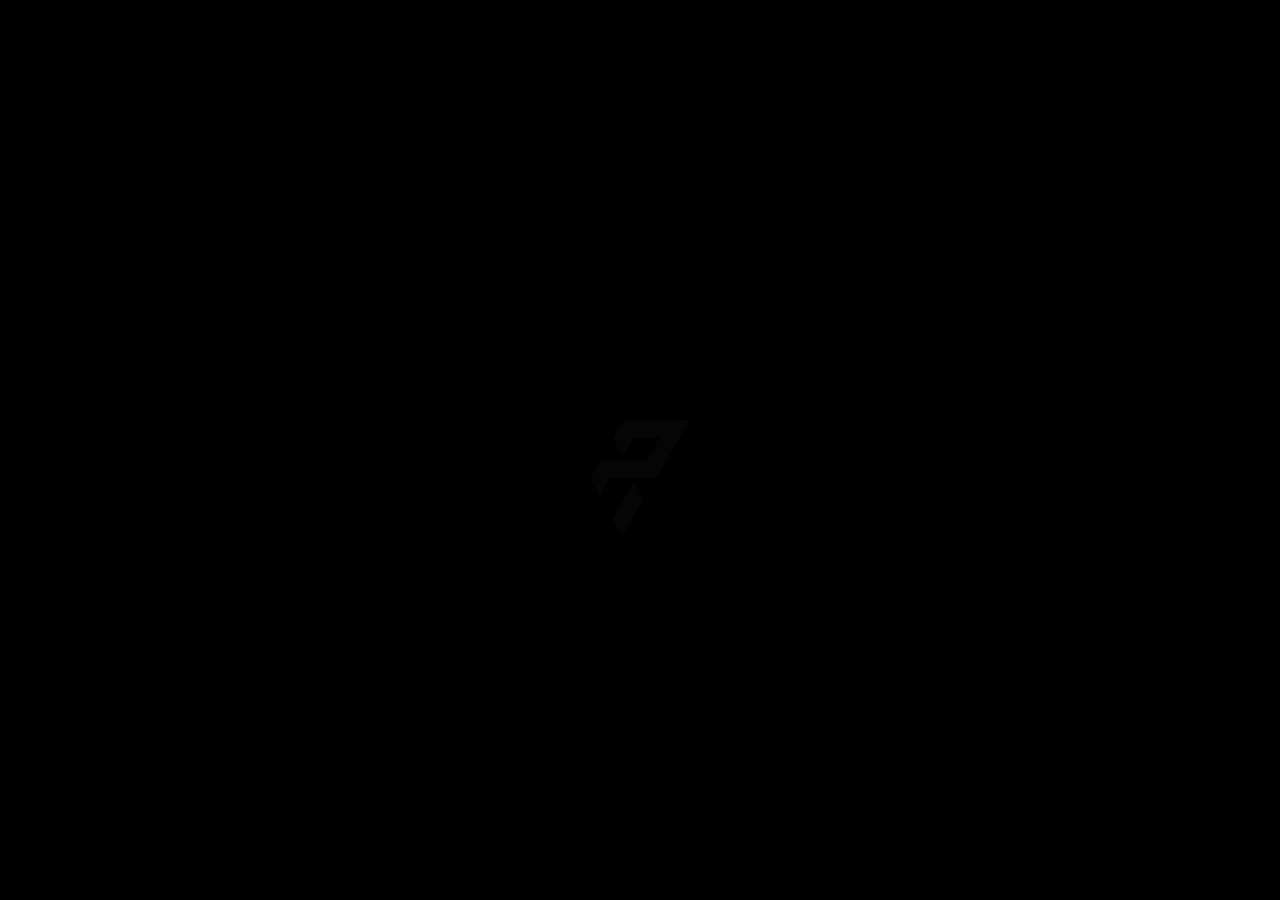
==== commit c974d4d0: "favicon-white animation" ====
--- a/index.html
+++ b/index.html
@@ -2,11 +2,11 @@
 <!--[if lt IE 7]>      <html class="no-js lt-ie9 lt-ie8 lt-ie7" lang=""> <![endif]-->
 <!--[if IE 7]>         <html class="no-js lt-ie9 lt-ie8" lang=""> <![endif]-->
 <!--[if IE 8]>         <html class="no-js lt-ie9" lang=""> <![endif]-->
-<!--[if gt IE 8]><!--> <html class="no-js" lang="en"> <!--<![endif]-->
+<!--[if gt IE 8]><!--> <html class="no-js" lang="ar"> <!--<![endif]-->
 <head>
     <meta charset="UTF-8"/>
     <meta name="viewport" content="width=device-width, initial-scale=1">
-    <meta name="author" content="Art Sound Group">
+    <meta name="author" content="Brund Run">
 	
 	<meta http-equiv='cache-control' content='no-cache'>
 	<meta http-equiv='expires' content='0'>
@@ -16,12 +16,9 @@
     <title>Rakaz Trading</title>
 	
 	<!--Seo Tags-->
-	<meta name="description" content=" Rakaz Trading Company has been operating since 2018 in Jeddah, its
-    considered a historical extension of Hassan Hadi Trading and Contracting
-    Company, which was established in 1970 and is classified as a first class
-    in the governmental contractors classification agency." />
-	<meta name="keywords" content="Rakaz Trading"/>
-	<meta name="robots" content=""> 
+	<meta name="description" content="تعمل شركة ركاز التجارية منذ عام 2018 في مدينة جدة ، وتعتبر امتدادًا تاريخيًا لشركة حسن هادي للتجارة والمقاولات ، والتي تأسست عام 1970 وهي مصنفة من الدرجة الأولى في وكالة تصنيف المقاولين الحكومية." />
+	<meta name="keywords" content="Architecture, Marketing, Best Agency in Jeddah, Digital marketing, Website, website development, website design, designer"/>
+	<meta name="robots" content="index, follow"> 
 
 	<!--Favicon-->
 	<link rel="shortcut icon" href="img/logo/favicon.png" type="image/x-icon">
@@ -52,10 +49,9 @@
 	<div id="preload">
 		<div id="preload-content">
 			<div class="preload-spinner">
-			<div class="loading-logo-wraper">
-			<img src="rakaz-logo-white.svg" alt="Rakaz Logo">
-			</div>
-				<div class="tp-loader spinner"></div>
+                <div class="loading-logo-wraper">
+                    <img src="img/logo/favicon.png" alt="Rakaz Logo">
+                </div>
 			</div>
 		</div>
 	</div>
@@ -67,38 +63,33 @@
             <div class="container center">
                 <div id="row-content">
                     <div id="content-wrapper">
-                        <div id="content" class="animate animation-time-2s ">
+                        <div id="content" class="animate translate-z-in animation-time-2s">
 						  <!-- Logo -->
-						  <header><img src="rakaz-logo-white.svg" style="" class="animate fade-in animation-time-1s" alt="Rakaz Logo"></header>
-                            <h1 class="animate fade-in animation-time-1s">Leave your project on us</h1>
-							<p class="animate fade-in animation-time-1s p-w-r">Rakaz Trading Company has been operating since 2018 in Jeddah, its
-                                considered a historical extension of Hassan Hadi Trading and Contracting
-                                Company, which was established in ...</p>	
-
-                            <!-- <a href="#modal-subscribe" class="button bordered animate margin-10" data-toggle="modal" data-target="#modal-subscribe"><span>Subscribe  &nbsp;<i class="fa fa-paper-plane" aria-hidden="true"> </i> </span></a>							
-							--><a href="#about-us" class="button open-side-panel animate fade-in animation-time-1s" style="margin-top: 15px;"><span>READ MORE</span></a>
-                        	
-						</div>
+						  <header><img src="rakaz-logo-white.svg" style="width: 18%;" class="" alt="Rakaz Logo"></header>
+                            <h1 class="animate fade-in" style="direction: rtl;">اترك مشروعك علينا</h1>
+							<p class="animate fade-in " style="width: 60%; margin: 0 auto; direction: rtl;">تعمل شركة ركاز التجارية منذ عام 2018 في مدينة جدة ، وتعتبر امتدادًا تاريخيًا لشركة حسن هادي للتجارة والمقاولات ، والتي تأسست عام 1970 وهي مصنفة من الدرجة الأولى في وكالة تصنيف المقاولين الحكومية.</p>		
+                            <a href="#about-us" class="button open-side-panel animate fade-in animation-time-1s" style="margin-top: 15px; direction: rtl; text-align: right;"><span>قراءة المزيد</span></a>
+                        </div>
                         <div class="row animate fade-in animation-time-1s main-row">
                             <div class="col-md-3 col-sm-6">
-                                <a href="https://brund.run" target="blank_">
+                                <a href="https://brund.run" target="_blank">
                                     <img src="/img/logo/brund_logo_colored.png" class="logo_"/>
                                 </a> 
                             </div>
                             <div class="col-md-3 col-sm-6">
-                                <a href="http://richieidd.com/" target="blank_">
+                                <a href="http://richieidd.com/" target="_blank">
                                     <img src="/img/logo/richieIDD_Logo_colored.png" class="logo_"/>
                                 </a>
                                 
                             </div>
                             <div class="col-md-3 col-sm-6">
-                                <a href="http://meuble-elchark.com/" target="blank_">
+                                <a href="http://meuble-elchark.com/" target="_blank">
                                     <img src="/img/logo/mec_Logo_colored.png" class="logo_"/>
                                 </a>
                                 
                             </div>
                             <div class="col-md-3 col-sm-6">
-                                <a href="https://mystery-consult.com" target="blank_">
+                                <a href="https://mystery-consult.com" target="_blank">
                                     <img src="/img/logo/msm_logo_colored.png" class="logo_"/>
                                 </a>
                             </div>
@@ -125,6 +116,7 @@
         </div>
     </div>
 </div>
+
 <!-- Subscribe -->
 <div class="modal fade" id="modal-subscribe">
     <div class="modal-dialog">
@@ -173,21 +165,16 @@
                     <div class="container">
                          <section>
 						<!--About Us Section-->
-						<h2>About Us</h2>
-                            <p class="text">
-                                Rakaz Trading Company has been operating since 2018 in Jeddah, its
-                                considered a historical extension of Hassan Hadi Trading and Contracting
-                                Company, which was established in 1970 and is classified as a first class
-                                in the governmental contractors classification agency.<br><br>
-                                The largest expansion of the company's business was in 2019 in the arab
-                                world ( Riyadh - Jazan - Dubai - Cairo ). Where the company went to provide advisory and executive services in the field of management and operation based on two sectors the operating system and accelerate the
-                                growth of brands through management and development.
+						<h2 style="direction: rtl; text-align: right;">معلومات عنا</h2>
+                            <p class="text" style="direction: rtl; text-align: right;">
+                                تعمل شركة ركاز التجارية منذ عام 2018 في مدينة جدة ، وتعتبر امتدادًا تاريخيًا لشركة حسن هادي للتجارة والمقاولات ، والتي تأسست عام 1970 وهي مصنفة من الدرجة الأولى في وكالة تصنيف المقاولين الحكومية.<br><br>
+                                كان أكبر توسع لأعمال الشركة في عام 2019 في العالم العربي (الرياض - جازان - دبي - القاهرة). حيث توجهت الشركة لتقديم الخدمات الاستشارية والتنفيذية في مجال الإدارة والتشغيل على أساس قطاعين نظام التشغيل وتسريع نمو العلامات التجارية من خلال الإدارة والتطوير.
                             </p>
                         </section>
 
                         <!-- Companies & Teams -->
 						<section>
-                            <h2>Companies & Teams</h2>
+                            <h2 style="direction: rtl; text-align: right;">شريك وشركات</h2>
 						</section>
 						<section>
                             <div class="row">
@@ -195,17 +182,16 @@
                                 <div class="col-md-6 col-sm-6">
                                     <div class="person">
                                         <div class="image"><div class="bg-transfer"><img src="/img/logo/brund_logo_colored.png" alt="" ></div></div>
-										<figure><a href="https://drive.google.com/uc?export=download&id=1qbI9V0j1O1ArYu_M4ldSqhBDMSiEIfKb" class="icons_"><i class="fas fa-file-download"></i> Download </a></figure>
-                                        <figure><a href="https://brund.run" class="icons_"><i class="fas fa-external-link-alt"></i> Visit Brund</a></figure>
-                                    </div>
-									
-                                </div>
-
+										<figure><a href="https://drive.google.com/uc?export=download&id=1qbI9V0j1O1ArYu_M4ldSqhBDMSiEIfKb" class="icons_" style="direction: rtl; text-align: right;"><i class="fas fa-file-download"></i> تحميل </a></figure>
+                                        <figure><a href="https://brund.run" class="icons_" style="direction: rtl; text-align: right;"><i class="fas fa-external-link-alt"></i> قم بزيارة Brund</a></figure>
+                                    </div>
+									
+                                </div>
                                 <div class="col-md-6 col-sm-6">
                                     <div class="person">
                                         <div class="image"><div class="bg-transfer"><img src="/img/logo/richieIDD_Logo_colored.png" alt=""></div></div>
-										<figure><a href="https://drive.google.com/uc?export=download&id=1_WD1J9jH9eActYckG-bXJveqZ4iClBFY" class="icons_"><i class="fas fa-file-download"></i> Download </a></figure>
-                                        <figure><a href="http://richieidd.com/" class="icons_"><i class="fas fa-external-link-alt"></i> Visit Richie IDD</a></figure>
+										<figure><a href="https://drive.google.com/uc?export=download&id=1_WD1J9jH9eActYckG-bXJveqZ4iClBFY" class="icons_" style="direction: rtl; text-align: right;"><i class="fas fa-file-download"></i> تحميل </a></figure>
+                                        <figure><a href="http://richieidd.com/" class="icons_" style="direction: rtl; text-align: right;"><i class="fas fa-external-link-alt"></i> قم بزيارة Richie IDD</a></figure>
                                     </div>
 									
                                 </div>
@@ -213,8 +199,8 @@
                                 <div class="col-md-6 col-sm-6">
                                     <div class="person">
                                         <div class="image"><div class="bg-transfer"><img src="/img/logo/mec_Logo_colored.png" alt=""></div></div>
-										<figure><a href="https://drive.google.com/uc?export=download&id=1Wp68BDsSdRtWx6PfL4hNJGiotBnNcMwJ" class="icons_"><i class="fas fa-file-download"></i> Download </a></figure>
-                                        <figure><a href="https://drive.google.com/file/d/1Wp68BDsSdRtWx6PfL4hNJGiotBnNcMwJ/view?usp=sharing" class="icons_"><i class="fas fa-external-link-alt"></i> Visit Meuble El Chark</a></figure>
+										<figure><a href="https://drive.google.com/uc?export=download&id=1Wp68BDsSdRtWx6PfL4hNJGiotBnNcMwJ" class="icons_" style="direction: rtl; text-align: right;"><i class="fas fa-file-download"></i> تحميل </a></figure>
+                                        <figure><a href="https://drive.google.com/file/d/1Wp68BDsSdRtWx6PfL4hNJGiotBnNcMwJ/view?usp=sharing" class="icons_" style="direction: rtl; text-align: right;"><i class="fas fa-external-link-alt"></i> قم بزيارة ميبل الشرق</a></figure>
                                     </div>
 									
                                 </div>
@@ -222,8 +208,8 @@
                                 <div class="col-md-6 col-sm-6">
                                     <div class="person">
                                         <div class="image"><div class="bg-transfer"><img src="/img/logo/msm_logo_colored.png" alt=""></div></div>
-										<figure><a href="https://drive.google.com/uc?export=download&id=1mTZYVOaCWDkhYRVmIGL41OcS_pBam0CV" class="icons_"><i class="fas fa-file-download"></i> Download </a></figure>
-                                        <figure><a href="https://mystery-consult.com" class="icons_"><i class="fas fa-external-link-alt"></i> Visit Mystery</a></figure>
+										<figure><a href="https://drive.google.com/uc?export=download&id=1mTZYVOaCWDkhYRVmIGL41OcS_pBam0CV" class="icons_" style="direction: rtl; text-align: right;"><i class="fas fa-file-download"></i> تحميل </a></figure>
+                                        <figure><a href="https://mystery-consult.com" class="icons_" style="direction: rtl; text-align: right;"><i class="fas fa-external-link-alt"></i> قم بزيارة Mystery </a></figure>
                                     </div>
 									
                                 </div>
@@ -232,7 +218,7 @@
 
 						<!--Portfolio Section-->
 						<section style="text-align: center;">
-						    <span>Copyright © 2020 rakaztrading.com</span>
+						    <span>Copyright © 2021 rakaztrading.com</span>
                         </section>
                     </div>
                 </div>
@@ -241,7 +227,7 @@
     </div>
 </div>
 
-
+<div class="language"><a href="en.html">EN</a></div>
 <div class="backdrop"></div>
 
 <!--Java Scripts-->
@@ -250,7 +236,6 @@
 <script type="text/javascript" src="js/jquery.plugin.min.js"></script>
 <script type="text/javascript" src="js/custom.js"></script>
 <script type="text/javascript" src="js/star.js"></script>
-
 	
 </body>
 </html>
--- a/css/style.css
+++ b/css/style.css
@@ -1,9 +1,42 @@
 
-
+@font-face {
+  font-family: Rakaz;
+  src: url(../fonts/rakaz-font.ttf) format("truetype");
+}
+
+.language {
+  width: 40px;
+  height: 40px;
+  border-radius: 50%;
+  position: fixed;
+  background: #fff;
+  z-index: 99;
+  text-align: center;
+  right: 20px;
+  top: 20px;
+  cursor: pointer;
+  transition: all 0.5s ease-in-out;
+}
+
+.language a {
+  top: 50%;
+  left: 50%;
+  transform: translateX(-50%) translateY(-50%);
+  position: absolute;
+  color: #215668;
+  font-size: 1rem;
+}
+
+.language:hover {
+  border: 1px solid #ffffff;
+  box-shadow: 0 0px 15px -6px #ffffff !important;
+  background: transparent;
+  color: #fff;
+}
 /* 1. Elements */
 body, html {
   height: 100%;
-  font-family: 'Poppins', sans-serif;
+  font-family: Rakaz;
   font-size: 13px;
   overflow: hidden;
   position: relative;
@@ -74,13 +107,12 @@
 	margin-left: -50px;
 	margin-top: -50px;
 	position: absolute;
-	top: 40%;
+	top: 50%;
 	width: 100px;
 	z-index: 999;
 }
 
 .preload-spinner {
-	margin: 0 auto 14px;
 	text-align: center;
 }
 
@@ -94,7 +126,11 @@
 
 .loading-logo-wraper img
 {
-	width:100%
+  width:100%;
+  -webkit-animation: flickerAnimation 1.3s infinite;
+  -moz-animation: flickerAnimation 1.3s infinite;
+  -o-animation: flickerAnimation 1.3s infinite;
+   animation: flickerAnimation 1.3s infinite;
 }
 
 .tp-loader
@@ -117,7 +153,26 @@
 	border-radius:3px;-moz-border-radius:3px;
 	-webkit-border-radius:3px
 }
-
+@keyframes flickerAnimation {
+  0%   { opacity:1; }
+  50%  { opacity:0; }
+  100% { opacity:1; }
+}
+@-o-keyframes flickerAnimation{
+  0%   { opacity:1; }
+  50%  { opacity:0; }
+  100% { opacity:1; }
+}
+@-moz-keyframes flickerAnimation{
+  0%   { opacity:1; }
+  50%  { opacity:0; }
+  100% { opacity:1; }
+}
+@-webkit-keyframes flickerAnimation{
+  0%   { opacity:1; }
+  50%  { opacity:0; }
+  100% { opacity:1; }
+}
 @-webkit-keyframes tp-rotateplane
 {
 50%
